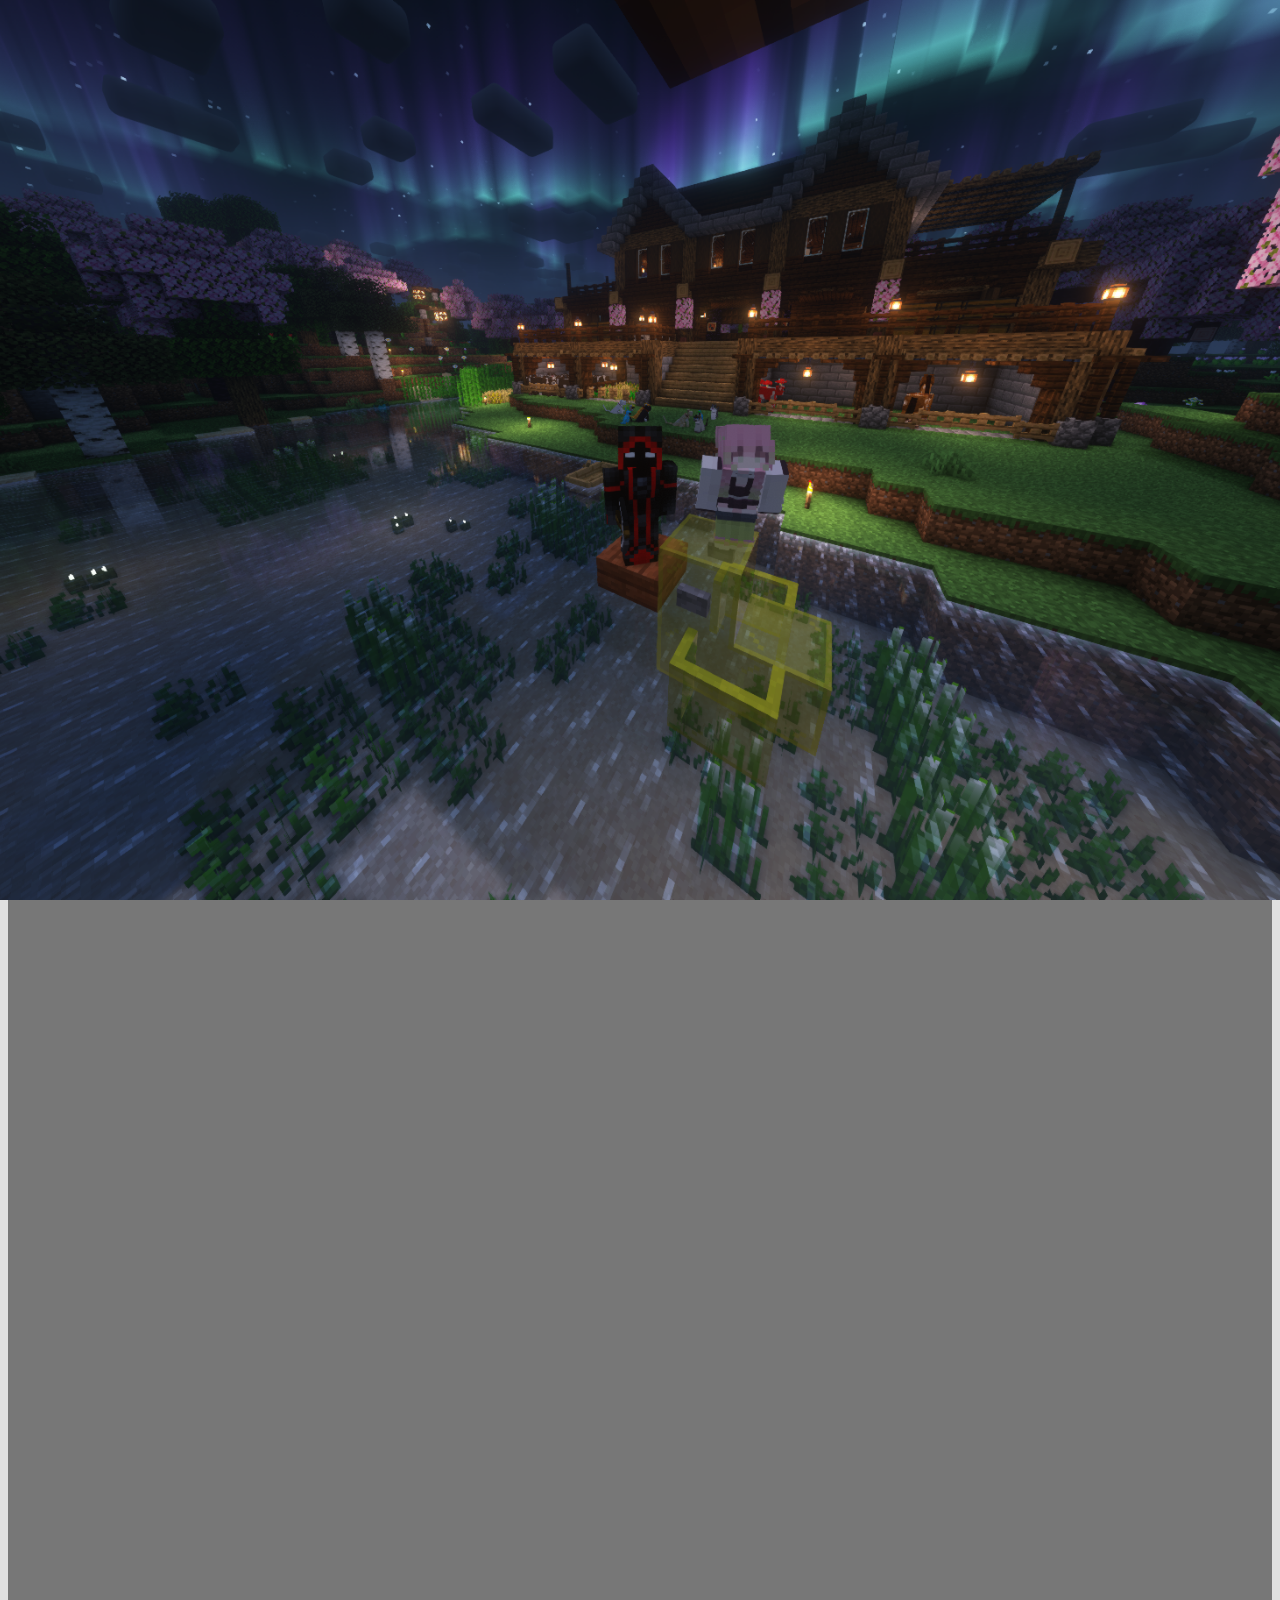
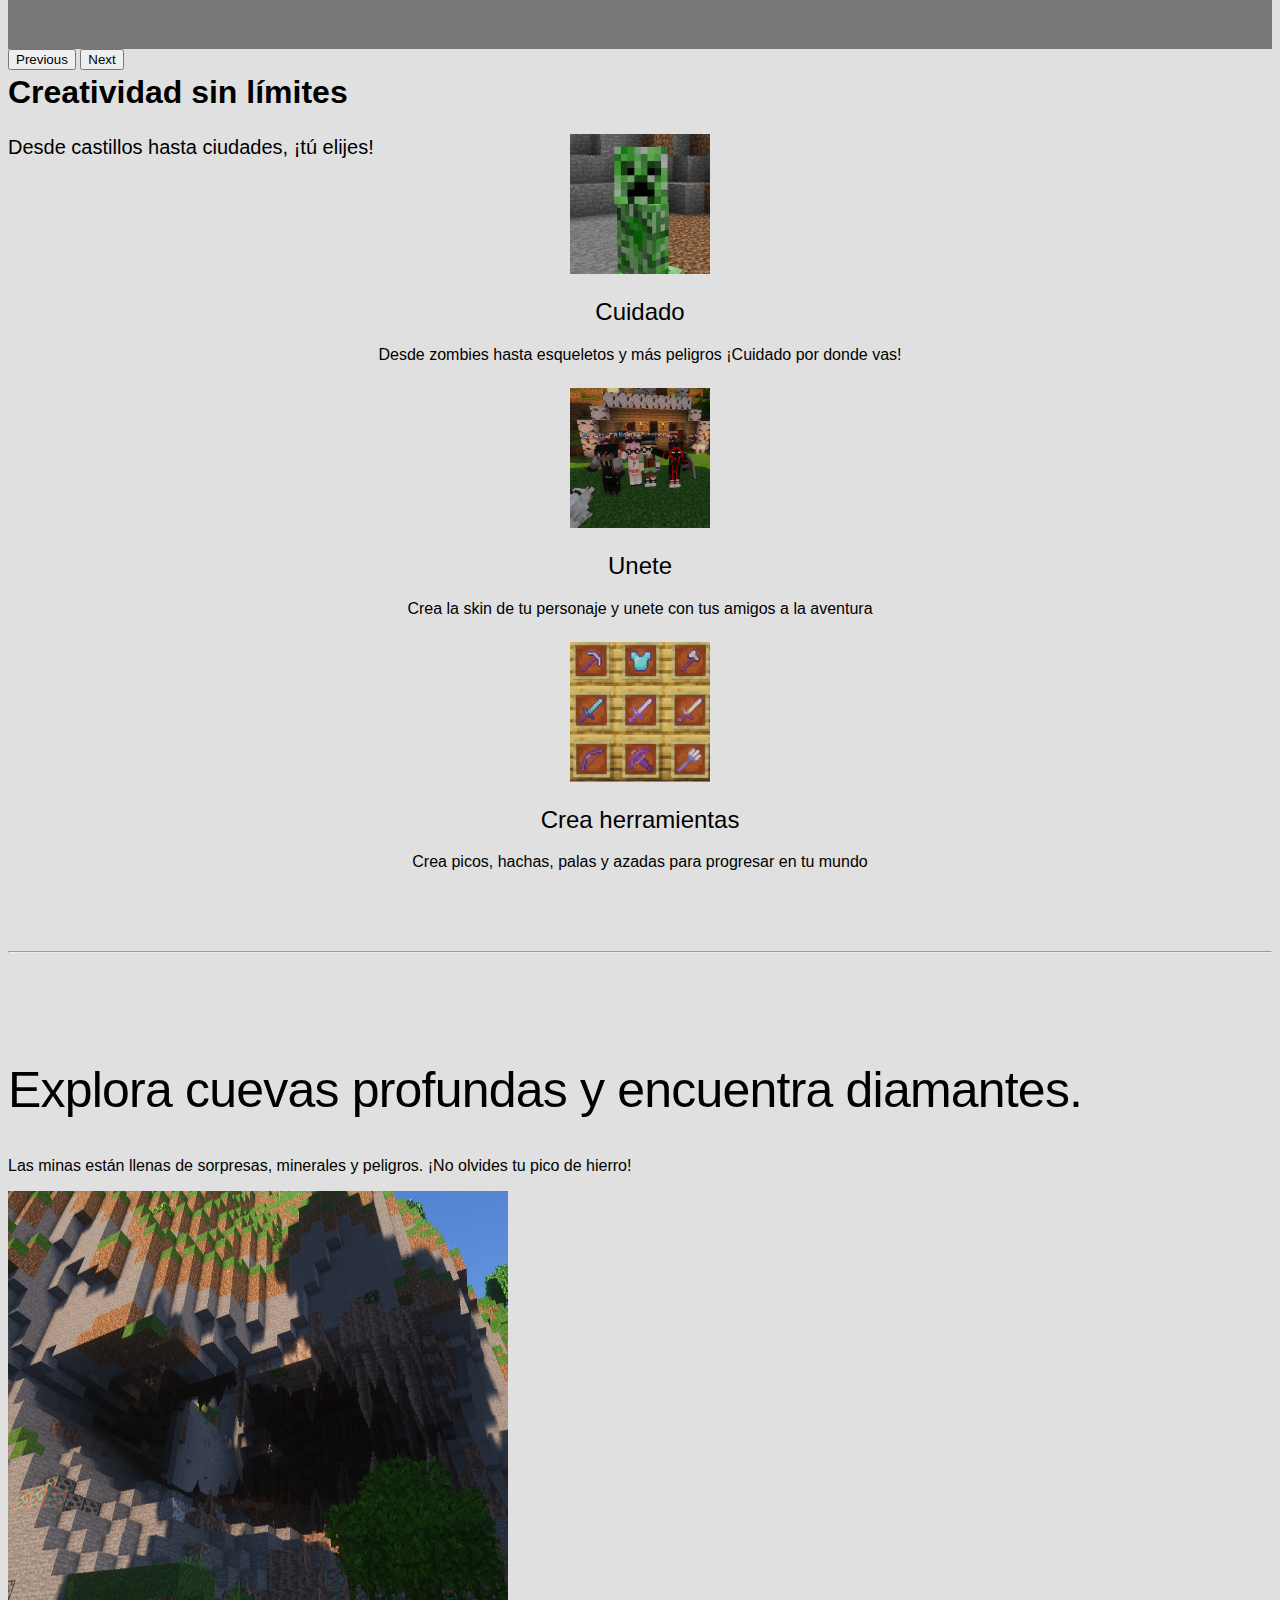
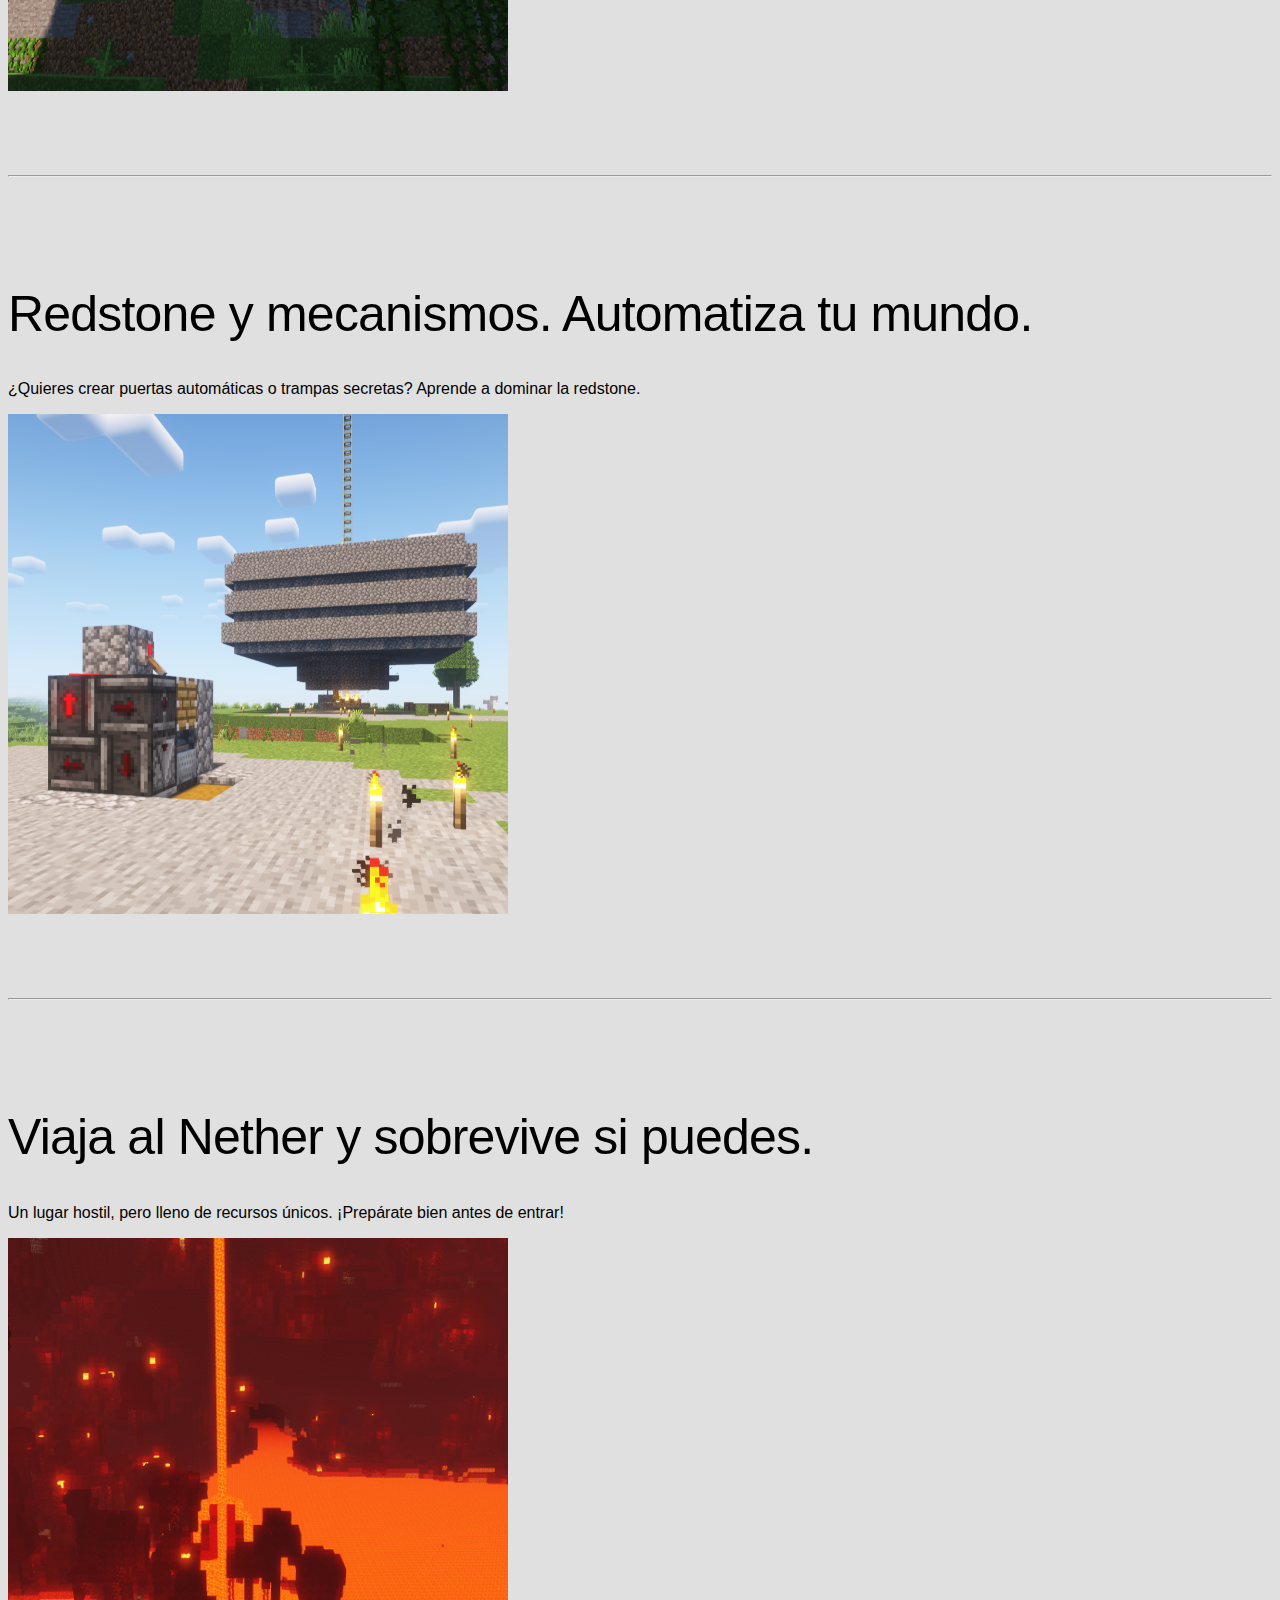
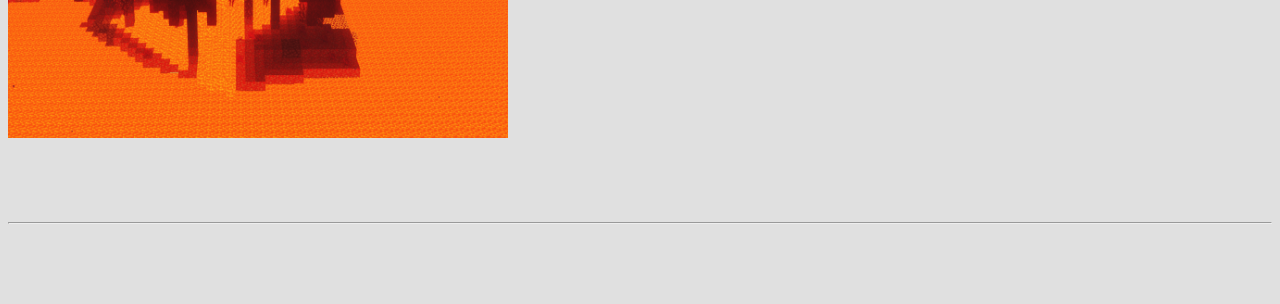
==== pagina_1/index.html @ f625c043 "first commit" ====
<!doctype html>
<html lang="en">
  <head>
    <meta charset="utf-8">
    <meta name="viewport" content="width=device-width, initial-scale=1">
    <meta name="description" content="">
    <meta name="author" content="Mark Otto, Jacob Thornton, and Bootstrap contributors">
    <meta name="generator" content="Hugo 0.84.0">
    <title>InacapLand</title>

    <link rel="canonical" href="https://getbootstrap.com/docs/5.0/examples/carousel/">
    <link href="https://cdn.jsdelivr.net/npm/bootstrap@5.0.2/dist/css/bootstrap.min.css" rel="stylesheet" integrity="sha384-EVSTQN3/azprG1Anm3QDgpJLIm9Nao0Yz1ztcQTwFspd3yD65VohhpuuCOmLASjC" crossorigin="anonymous">
    <script src="https://cdn.jsdelivr.net/npm/bootstrap@5.0.2/dist/js/bootstrap.bundle.min.js"></script>

    

    <!-- Bootstrap core CSS -->
<link href="../assets/dist/css/bootstrap.min.css" rel="stylesheet">

    <style>
      .bd-placeholder-img {
        font-size: 1.125rem;
        text-anchor: middle;
        -webkit-user-select: none;
        -moz-user-select: none;
        user-select: none;
      }

      @media (min-width: 768px) {
        .bd-placeholder-img-lg {
          font-size: 3.5rem;
        }
      }
      body {
        background-color: #e0e0e0;
        font-family: 'Arial', sans-serif;
      }

      .navbar-brand {
        font-family: 'Courier New', Courier, monospace;
      }

      footer {
        background-color: #088f08;
        color: white;
        padding: 1rem 0;
      }

      .carousel-caption h1,
      .featurette-heading {
        font-family: 'Minecraft', sans-serif;
      }
    </style>
    <link href="https://fonts.cdnfonts.com/css/minecraft-4" rel="stylesheet">
    <!-- Custom styles for this template -->
    <link href="carousel.css" rel="stylesheet">
  </head>
  <body>
    
<header>
  <nav class="navbar navbar-expand-md navbar-dark bg-success fixed-top">
    <div class="container-fluid">
      <a class="navbar-brand" >InacapLand</a>
      <button class="navbar-toggler" type="button" data-bs-toggle="collapse" data-bs-target="#navbarCollapse" aria-controls="navbarCollapse" aria-expanded="false" aria-label="Toggle navigation">
        <span class="navbar-toggler-icon"></span>
      </button>
      <div class="collapse navbar-collapse" id="navbarCollapse">
        <ul class="navbar-nav me-auto mb-2 mb-md-0">
          <li class="nav-item">
            <a class="nav-link active" aria-current="page" href="#">Pagina 2</a>
          </li>
          <li class="nav-item">
            <a class="nav-link active" aria-current="page" href="#">Pagina 2</a>
          </li>
        </ul>
      </div>
    </div>
  </nav>
</header>

<main>

  <div id="myCarousel" class="carousel slide" data-bs-ride="carousel">
    <div class="carousel-indicators">
      <button type="button" data-bs-target="#myCarousel" data-bs-slide-to="0" class="active" aria-current="true" aria-label="Slide 1"></button>
      <button type="button" data-bs-target="#myCarousel" data-bs-slide-to="1" aria-label="Slide 2"></button>
      <button type="button" data-bs-target="#myCarousel" data-bs-slide-to="2" aria-label="Slide 3"></button>
    </div>
    <div class="carousel-inner">
      <div class="carousel-item active">
        <svg class="bd-placeholder-img" width="100%" height="100%" xmlns="http://www.w3.org/2000/svg" aria-hidden="true" preserveAspectRatio="xMidYMid slice" focusable="false"><rect width="100%" height="100%" fill="#777"/></svg> <img src="../Imagenes/2025-04-15_20.24.28.png" style="width: 100%; height: 100%; object-fit: cover;">

        <div class="container">
          <div class="carousel-caption text-start">
            <h1>Mundos infinitos</h1>
            <p>Explora cuevas, aldeas y fortalezas perdidas</p>
          </div>
        </div>
      </div>
      <div class="carousel-item">
        <svg class="bd-placeholder-img" width="100%" height="100%" xmlns="http://www.w3.org/2000/svg" aria-hidden="true" preserveAspectRatio="xMidYMid slice" focusable="false"><rect width="100%" height="100%" fill="#777"/></svg> <img src="../Imagenes/2024-06-08_20.24.55.png" style="width: 100%; height: 100%; object-fit: cover;">

        <div class="container">
          <div class="carousel-caption">
            <h1>Sobrevive a la noche</h1>
            <p>Construye, protege y enfrenta criaturas oscuras</p>
          </div>
        </div>
      </div>
      <div class="carousel-item">
        <svg class="bd-placeholder-img" width="100%" height="100%" xmlns="http://www.w3.org/2000/svg" aria-hidden="true" preserveAspectRatio="xMidYMid slice" focusable="false"><rect width="100%" height="100%" fill="#777"/></svg><img src="../Imagenes/2023-10-17_20.50.04.png" style="width: 100%; height: 100%; object-fit: cover;">

        <div class="container">
          <div class="carousel-caption text-end">
            <h1>Creatividad sin límites</h1>
            <p>Desde castillos hasta ciudades, ¡tú elijes!</p>
          </div>
        </div>
      </div>
    </div>
    <button class="carousel-control-prev" type="button" data-bs-target="#myCarousel" data-bs-slide="prev">
      <span class="carousel-control-prev-icon" aria-hidden="true"></span>
      <span class="visually-hidden">Previous</span>
    </button>
    <button class="carousel-control-next" type="button" data-bs-target="#myCarousel" data-bs-slide="next">
      <span class="carousel-control-next-icon" aria-hidden="true"></span>
      <span class="visually-hidden">Next</span>
    </button>
  </div>


  <!-- Marketing messaging and featurettes
  ================================================== -->
  <!-- Wrap the rest of the page in another container to center all the content. -->

  <div class="container marketing">

    <!-- Three columns of text below the carousel -->
    <div class="row">
      <div class="col-lg-4">
        <img src="../Imagenes/image.png" alt="Nombre del juego" width="140" height="140" class="rounded-circle mb-3">
        <h2>Cuidado</h2>
        <p>Desde zombies hasta esqueletos y más peligros ¡Cuidado por donde vas!</p>
      </div><!-- /.col-lg-4 -->
      <div class="col-lg-4">
        <img src="../Imagenes/2023-07-07_02.52.03.png" alt="Nombre del juego" width="140" height="140" class="rounded-circle mb-3">

        
        <h2>Unete</h2>
        <p>Crea la skin de tu personaje y unete con tus amigos a la aventura </p>
      </div><!-- /.col-lg-4 -->
      <div class="col-lg-4">
        <img src="../Imagenes/herramientas.png" alt="Nombre del juego" width="140" height="140" class="rounded-circle mb-3">

        <h2>Crea herramientas</h2>
        <p>Crea picos, hachas, palas y azadas para progresar en tu mundo</p>
      </div><!-- /.col-lg-4 -->
    </div><!-- /.row -->


    <!-- START THE FEATURETTES -->

    <hr class="featurette-divider">

    <div class="row featurette">
      <div class="col-md-7">
        <h2 class="featurette-heading">Explora cuevas profundas y<span class="text-muted"> encuentra diamantes.</span></h2>
        <p class="lead">Las minas están llenas de sorpresas, minerales y peligros. ¡No olvides tu pico de hierro!</p>
      </div>
      <div class="col-md-5">
        <img src="../Imagenes/cueva.png" 
             alt="Exploración en cuevas" 
             class="featurette-image img-fluid mx-auto rounded" 
             width="500" height="500" style="object-fit: cover;">
      </div>
    </div>

    <hr class="featurette-divider">

    <div class="row featurette">
      <div class="col-md-7 order-md-2">
        <h2 class="featurette-heading">Redstone y mecanismos. <span class="text-muted">Automatiza tu mundo.</span></h2>
        <p class="lead">¿Quieres crear puertas automáticas o trampas secretas? Aprende a dominar la redstone.</p>
      </div>
      <div class="col-md-5">
        <img src="../Imagenes/granjas.png" 
             alt="Exploración en cuevas" 
             class="featurette-image img-fluid mx-auto rounded" 
             width="500" height="500" style="object-fit: cover;">
      </div>
    </div>

    <hr class="featurette-divider">

    <div class="row featurette">
      <div class="col-md-7">
        <h2 class="featurette-heading">Viaja al Nether <span class="text-muted">y sobrevive si puedes.</span></h2>
        <p class="lead">Un lugar hostil, pero lleno de recursos únicos. ¡Prepárate bien antes de entrar!</p>
      </div>
      <div class="col-md-5">
        <img src="../Imagenes/nether.png" 
             alt="Exploración en cuevas" 
             class="featurette-image img-fluid mx-auto rounded" 
             width="500" height="500" style="object-fit: cover;">
      </div>
    </div>

    <hr class="featurette-divider">

    <!-- /END THE FEATURETTES -->

  </div><!-- /.container -->


  

      
  </body>
</html>
---- pagina_1/carousel.css ----
/* GLOBAL STYLES
-------------------------------------------------- */
/* Padding below the footer and lighter body text */



/* CUSTOMIZE THE CAROUSEL
-------------------------------------------------- */

/* Carousel base class */
.carousel {
  margin-bottom: 4rem;
}
/* Since positioning the image, we need to help out the caption */
.carousel-caption {
  bottom: 3rem;
  z-index: 10;
}

/* Declare heights because of positioning of img element */
.carousel-item {
  height: 32rem;
}
.carousel-item > img {
  position: absolute;
  top: 0;
  left: 0;
  min-width: 100%;
  height: 32rem;
}


/* MARKETING CONTENT
-------------------------------------------------- */

/* Center align the text within the three columns below the carousel */
.marketing .col-lg-4 {
  margin-bottom: 1.5rem;
  text-align: center;
}
.marketing h2 {
  font-weight: 400;
}
/* rtl:begin:ignore */
.marketing .col-lg-4 p {
  margin-right: .75rem;
  margin-left: .75rem;
}
/* rtl:end:ignore */


/* Featurettes
------------------------- */

.featurette-divider {
  margin: 5rem 0; /* Space out the Bootstrap <hr> more */
}

/* Thin out the marketing headings */
.featurette-heading {
  font-weight: 300;
  line-height: 1;
  /* rtl:remove */
  letter-spacing: -.05rem;
}


/* RESPONSIVE CSS
-------------------------------------------------- */

@media (min-width: 40em) {
  /* Bump up size of carousel content */
  .carousel-caption p {
    margin-bottom: 1.25rem;
    font-size: 1.25rem;
    line-height: 1.4;
  }

  .featurette-heading {
    font-size: 50px;
  }
}

@media (min-width: 62em) {
  .featurette-heading {
    margin-top: 7rem;
  }
}
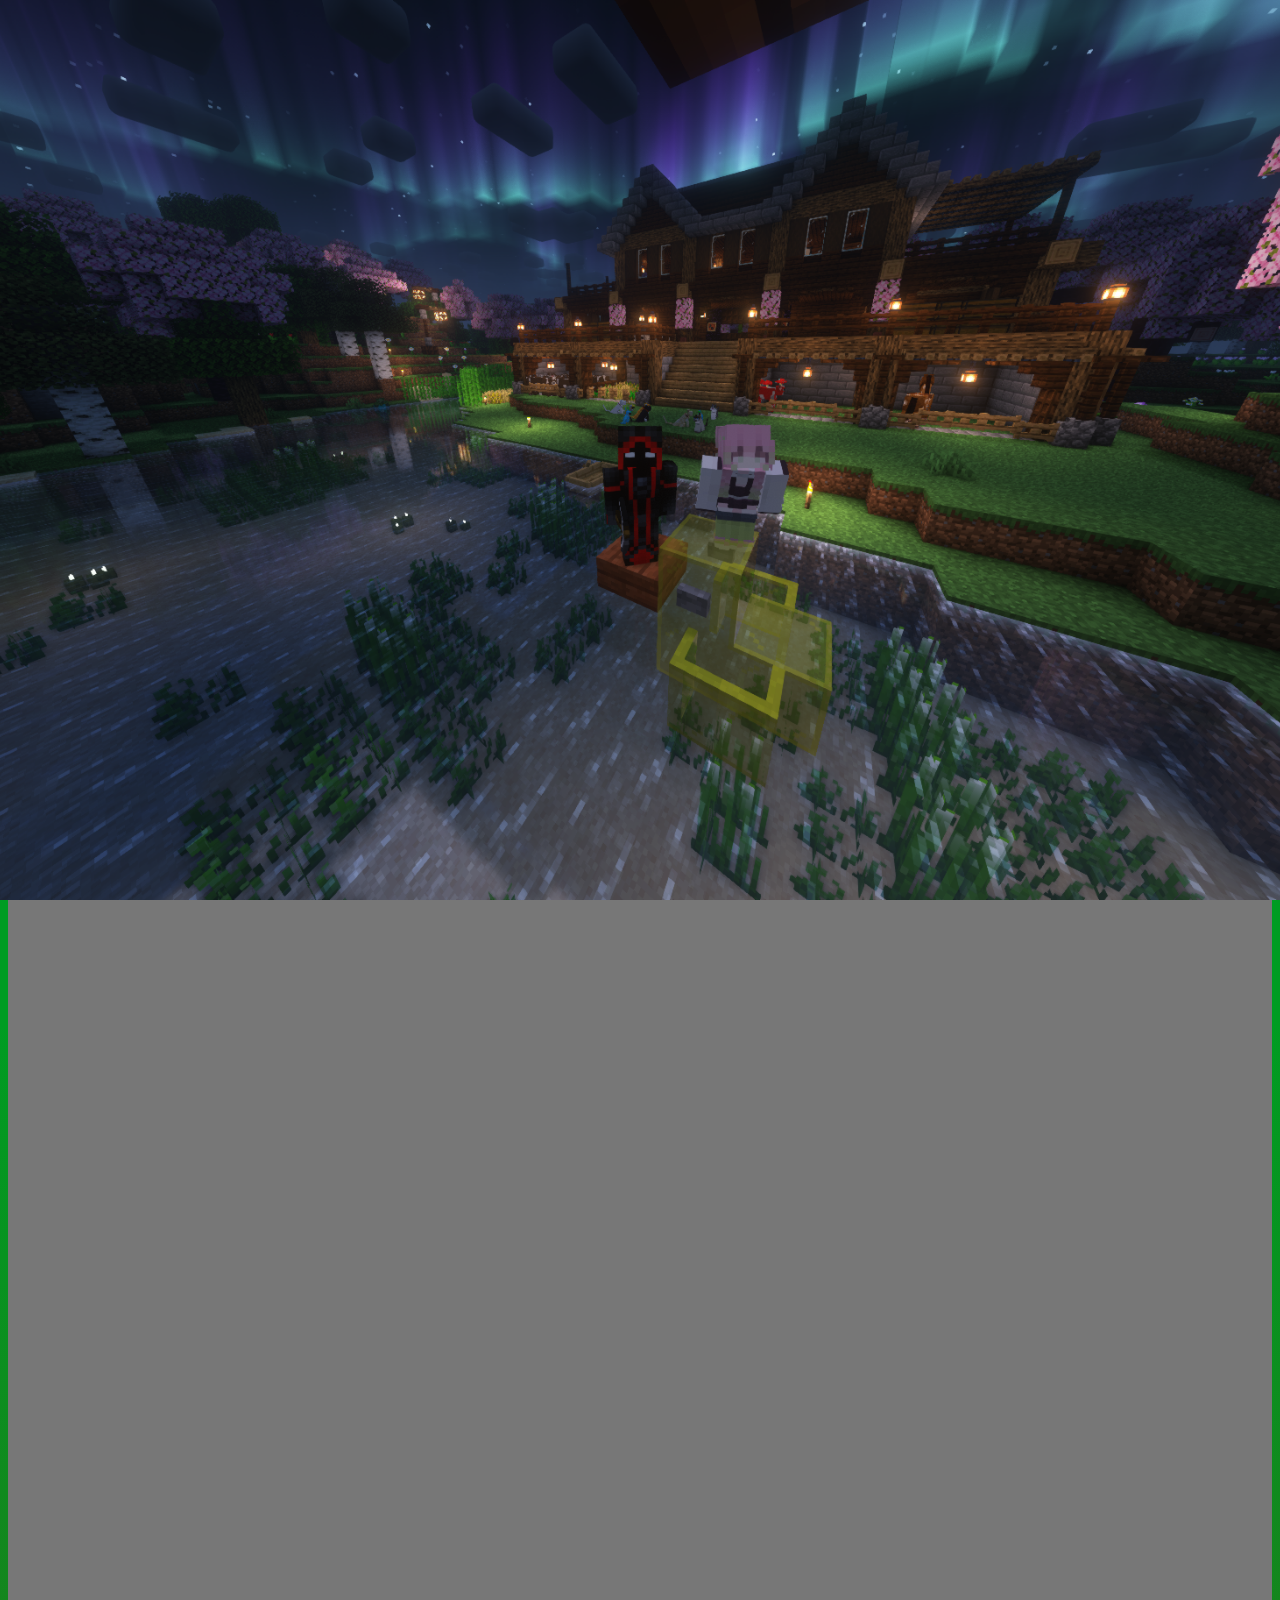
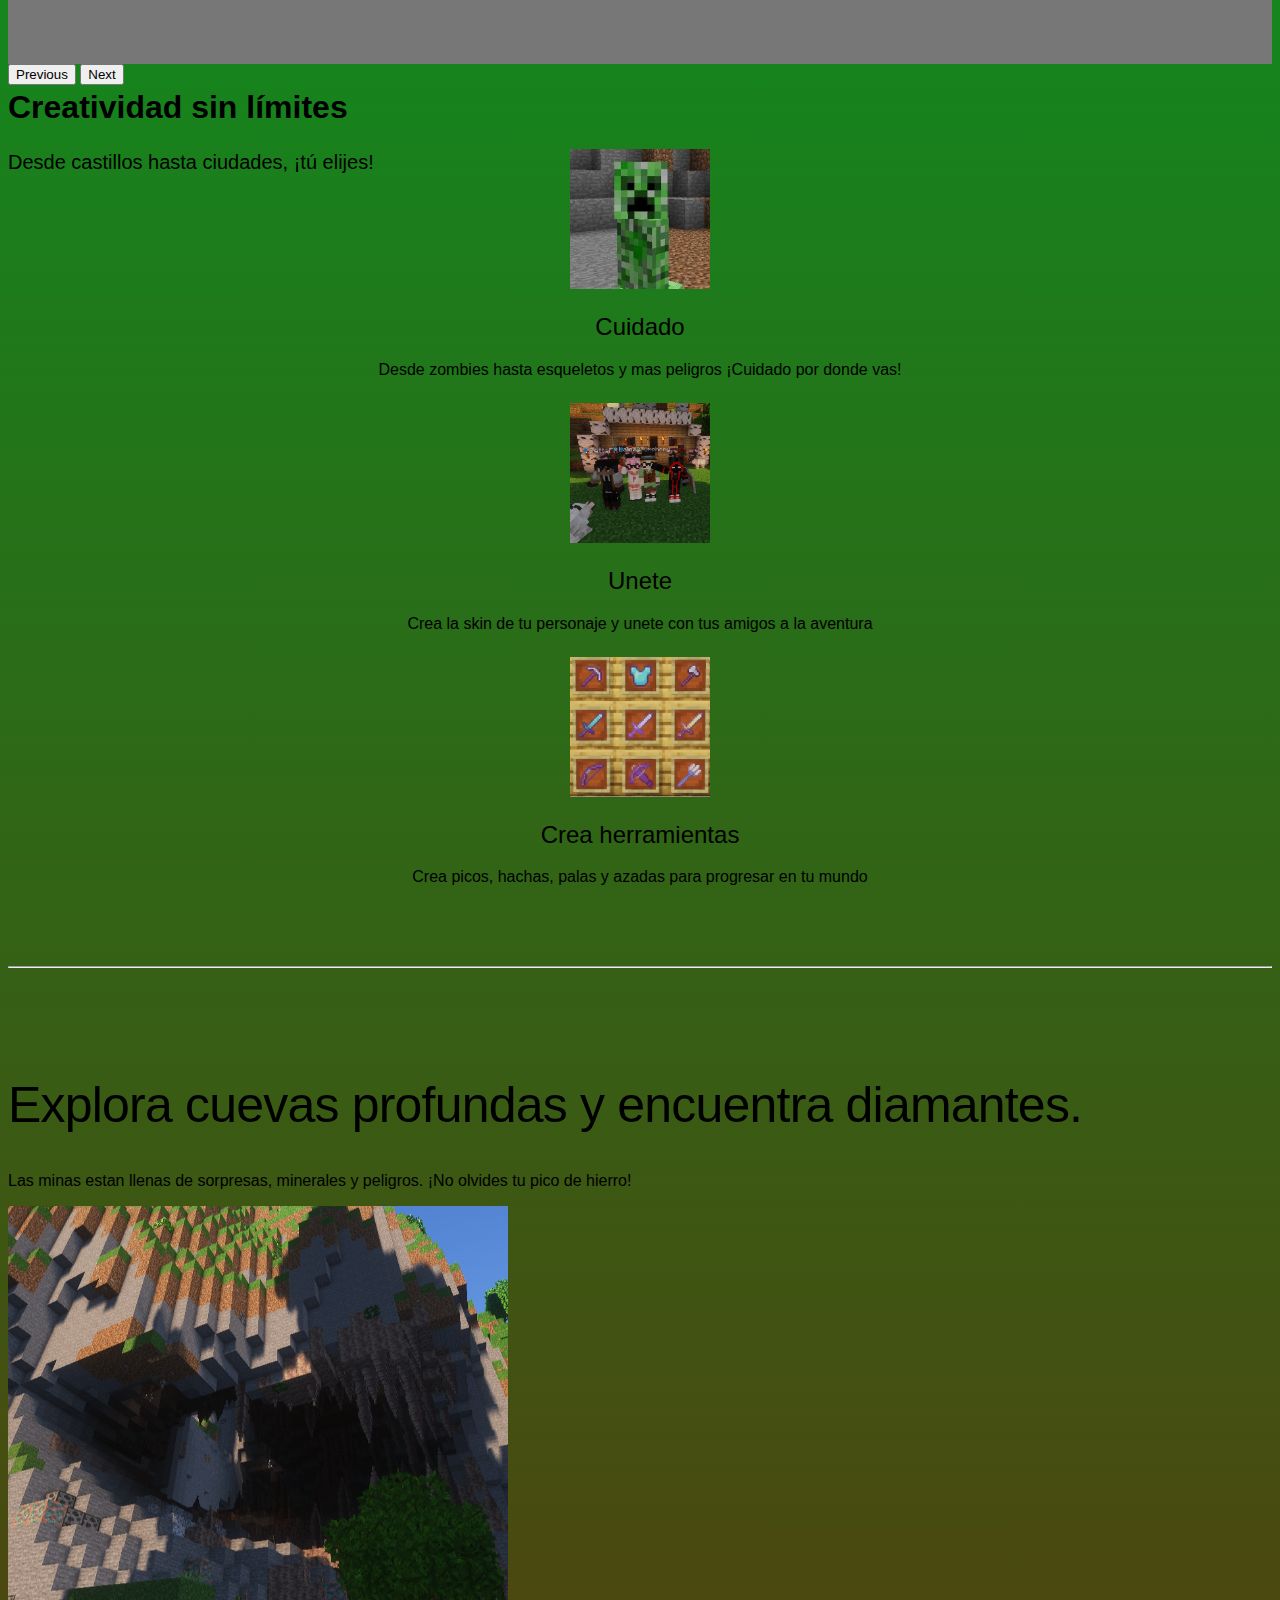
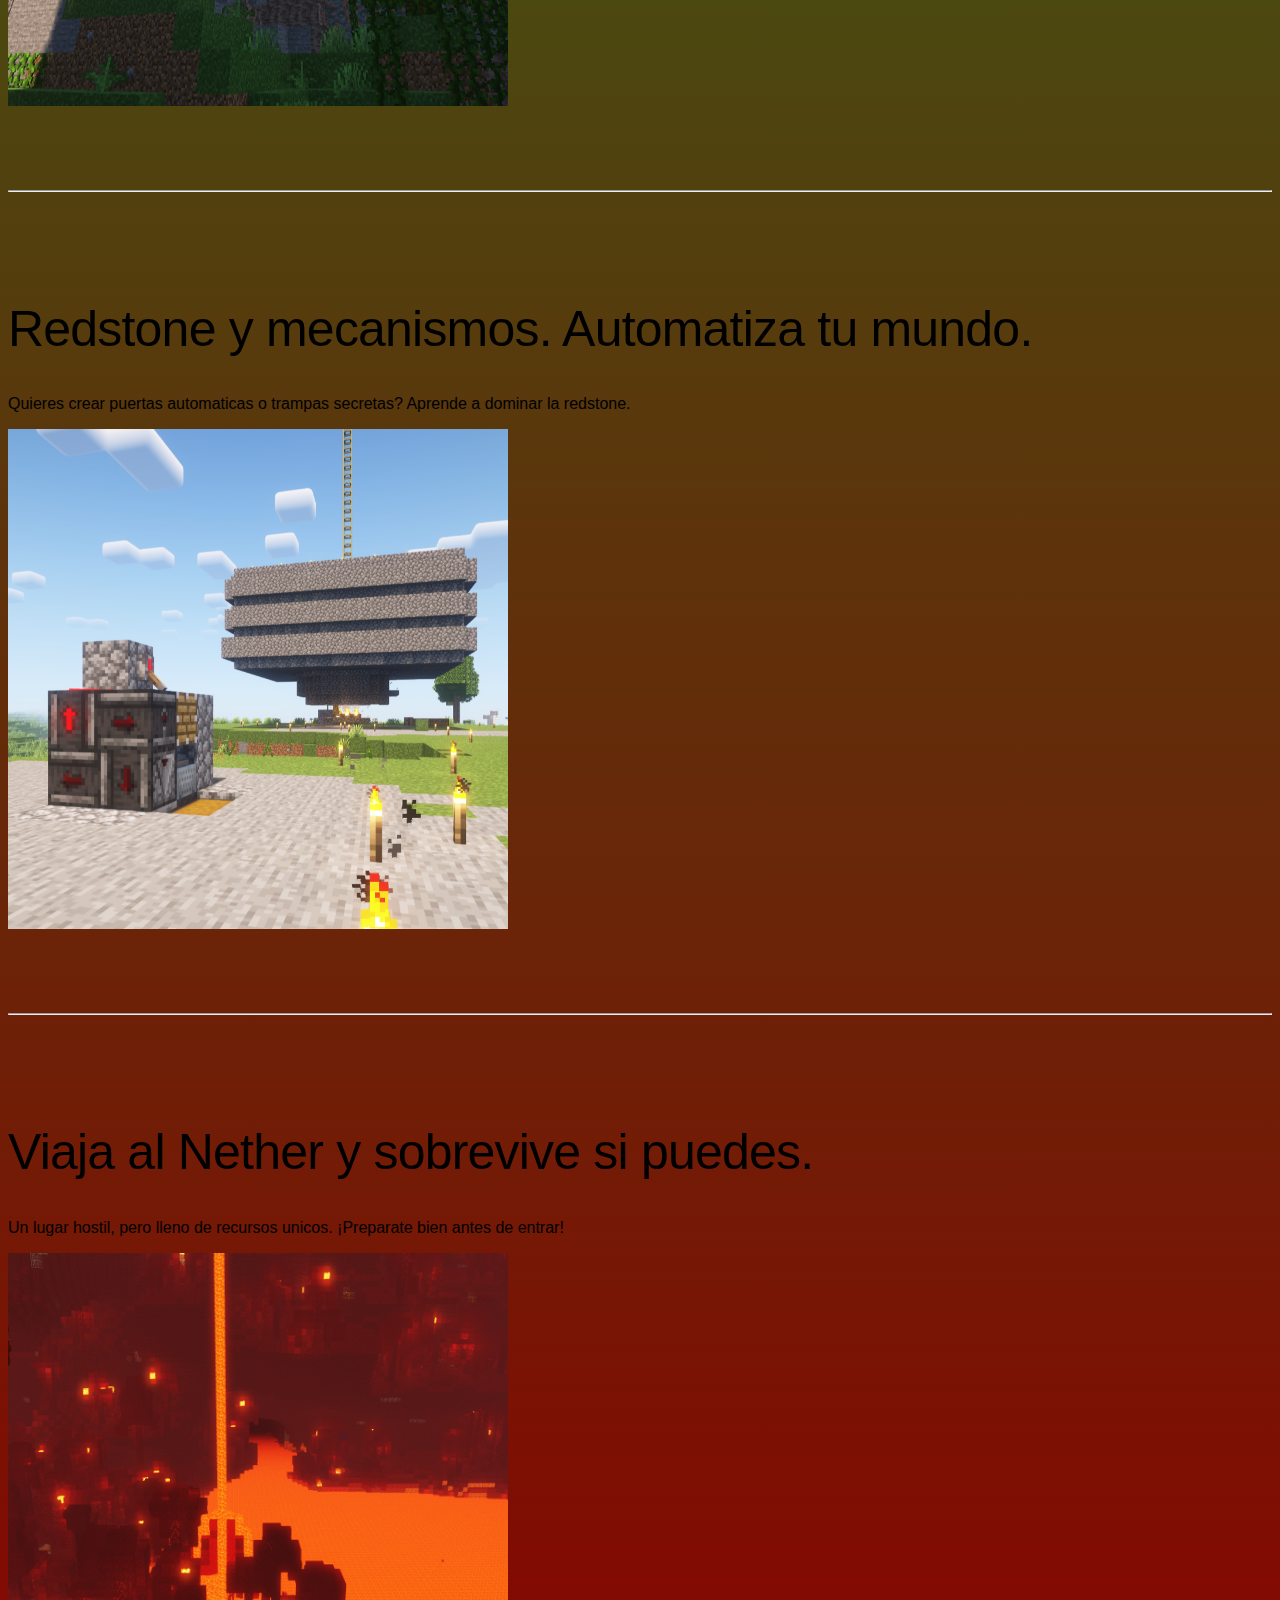
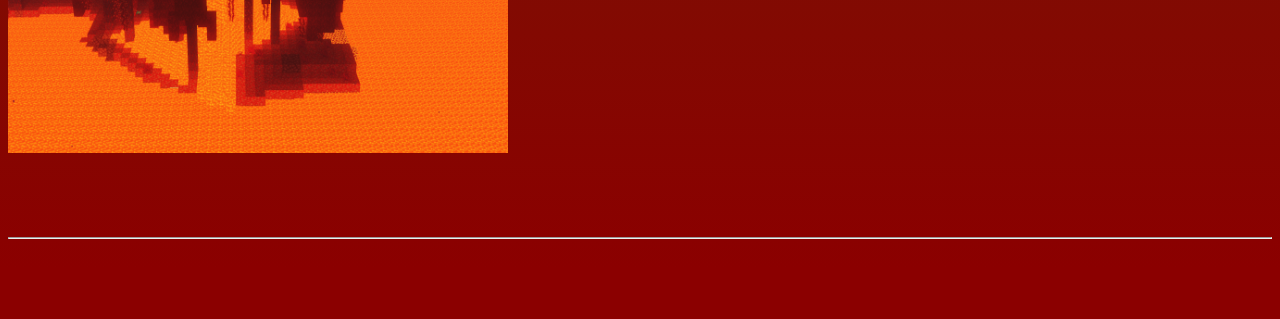
==== commit 75f311d0: "se agrego icono y estilos en el css para difuminado" ====
--- a/pagina_1/index.html
+++ b/pagina_1/index.html
@@ -6,7 +6,8 @@
     <meta name="description" content="">
     <meta name="author" content="Mark Otto, Jacob Thornton, and Bootstrap contributors">
     <meta name="generator" content="Hugo 0.84.0">
-    <title>InacapLand</title>
+    <title >InacapLand </title>
+    <link rel="icon" type="image/png" href="../Imagenes/images.png">
 
     <link rel="canonical" href="https://getbootstrap.com/docs/5.0/examples/carousel/">
     <link href="https://cdn.jsdelivr.net/npm/bootstrap@5.0.2/dist/css/bootstrap.min.css" rel="stylesheet" integrity="sha384-EVSTQN3/azprG1Anm3QDgpJLIm9Nao0Yz1ztcQTwFspd3yD65VohhpuuCOmLASjC" crossorigin="anonymous">
@@ -40,16 +41,14 @@
         font-family: 'Courier New', Courier, monospace;
       }
 
-      footer {
-        background-color: #088f08;
-        color: white;
-        padding: 1rem 0;
-      }
-
       .carousel-caption h1,
       .featurette-heading {
         font-family: 'Minecraft', sans-serif;
       }
+
+      .bg-gradient-rojo {
+        background: linear-gradient(to top, #009c22, #009c22); /* rojo oscuro abajo a rojo claro arriba */
+      } 
     </style>
     <link href="https://fonts.cdnfonts.com/css/minecraft-4" rel="stylesheet">
     <!-- Custom styles for this template -->
@@ -58,9 +57,12 @@
   <body>
     
 <header>
-  <nav class="navbar navbar-expand-md navbar-dark bg-success fixed-top">
-    <div class="container-fluid">
-      <a class="navbar-brand" >InacapLand</a>
+  <nav class="navbar navbar-expand-md navbar-dark fixed-top bg-gradient-rojo">
+    <div class="container-fluid minecraft-font">
+      <a class="navbar-brand d-flex align-items-center minecraft-font">
+        <img src="../Imagenes/images.png" alt="Logo" width="30" height="30" class="me-2">
+        <span class="titulo-inacap">InacapLand</span>
+      </a>
       <button class="navbar-toggler" type="button" data-bs-toggle="collapse" data-bs-target="#navbarCollapse" aria-controls="navbarCollapse" aria-expanded="false" aria-label="Toggle navigation">
         <span class="navbar-toggler-icon"></span>
       </button>
@@ -81,7 +83,7 @@
 <main>
 
   <div id="myCarousel" class="carousel slide" data-bs-ride="carousel">
-    <div class="carousel-indicators">
+    <div class="carousel-indicators ">
       <button type="button" data-bs-target="#myCarousel" data-bs-slide-to="0" class="active" aria-current="true" aria-label="Slide 1"></button>
       <button type="button" data-bs-target="#myCarousel" data-bs-slide-to="1" aria-label="Slide 2"></button>
       <button type="button" data-bs-target="#myCarousel" data-bs-slide-to="2" aria-label="Slide 3"></button>
@@ -91,7 +93,7 @@
         <svg class="bd-placeholder-img" width="100%" height="100%" xmlns="http://www.w3.org/2000/svg" aria-hidden="true" preserveAspectRatio="xMidYMid slice" focusable="false"><rect width="100%" height="100%" fill="#777"/></svg> <img src="../Imagenes/2025-04-15_20.24.28.png" style="width: 100%; height: 100%; object-fit: cover;">
 
         <div class="container">
-          <div class="carousel-caption text-start">
+          <div class="carousel-caption minecraft-font">
             <h1>Mundos infinitos</h1>
             <p>Explora cuevas, aldeas y fortalezas perdidas</p>
           </div>
@@ -101,7 +103,7 @@
         <svg class="bd-placeholder-img" width="100%" height="100%" xmlns="http://www.w3.org/2000/svg" aria-hidden="true" preserveAspectRatio="xMidYMid slice" focusable="false"><rect width="100%" height="100%" fill="#777"/></svg> <img src="../Imagenes/2024-06-08_20.24.55.png" style="width: 100%; height: 100%; object-fit: cover;">
 
         <div class="container">
-          <div class="carousel-caption">
+          <div class="carousel-caption minecraft-font">
             <h1>Sobrevive a la noche</h1>
             <p>Construye, protege y enfrenta criaturas oscuras</p>
           </div>
@@ -111,7 +113,7 @@
         <svg class="bd-placeholder-img" width="100%" height="100%" xmlns="http://www.w3.org/2000/svg" aria-hidden="true" preserveAspectRatio="xMidYMid slice" focusable="false"><rect width="100%" height="100%" fill="#777"/></svg><img src="../Imagenes/2023-10-17_20.50.04.png" style="width: 100%; height: 100%; object-fit: cover;">
 
         <div class="container">
-          <div class="carousel-caption text-end">
+          <div class="carousel-caption minecraft-font">
             <h1>Creatividad sin límites</h1>
             <p>Desde castillos hasta ciudades, ¡tú elijes!</p>
           </div>
@@ -133,14 +135,14 @@
   ================================================== -->
   <!-- Wrap the rest of the page in another container to center all the content. -->
 
-  <div class="container marketing">
+  <div class="container marketing minecraft-font">
 
     <!-- Three columns of text below the carousel -->
     <div class="row">
       <div class="col-lg-4">
         <img src="../Imagenes/image.png" alt="Nombre del juego" width="140" height="140" class="rounded-circle mb-3">
         <h2>Cuidado</h2>
-        <p>Desde zombies hasta esqueletos y más peligros ¡Cuidado por donde vas!</p>
+        <p>Desde zombies hasta esqueletos y mas peligros ¡Cuidado por donde vas!</p>
       </div><!-- /.col-lg-4 -->
       <div class="col-lg-4">
         <img src="../Imagenes/2023-07-07_02.52.03.png" alt="Nombre del juego" width="140" height="140" class="rounded-circle mb-3">
@@ -165,7 +167,7 @@
     <div class="row featurette">
       <div class="col-md-7">
         <h2 class="featurette-heading">Explora cuevas profundas y<span class="text-muted"> encuentra diamantes.</span></h2>
-        <p class="lead">Las minas están llenas de sorpresas, minerales y peligros. ¡No olvides tu pico de hierro!</p>
+        <p class="lead">Las minas estan llenas de sorpresas, minerales y peligros. ¡No olvides tu pico de hierro!</p>
       </div>
       <div class="col-md-5">
         <img src="../Imagenes/cueva.png" 
@@ -180,7 +182,7 @@
     <div class="row featurette">
       <div class="col-md-7 order-md-2">
         <h2 class="featurette-heading">Redstone y mecanismos. <span class="text-muted">Automatiza tu mundo.</span></h2>
-        <p class="lead">¿Quieres crear puertas automáticas o trampas secretas? Aprende a dominar la redstone.</p>
+        <p class="lead">Quieres crear puertas automaticas o trampas secretas? Aprende a dominar la redstone.</p>
       </div>
       <div class="col-md-5">
         <img src="../Imagenes/granjas.png" 
@@ -195,7 +197,7 @@
     <div class="row featurette">
       <div class="col-md-7">
         <h2 class="featurette-heading">Viaja al Nether <span class="text-muted">y sobrevive si puedes.</span></h2>
-        <p class="lead">Un lugar hostil, pero lleno de recursos únicos. ¡Prepárate bien antes de entrar!</p>
+        <p class="lead">Un lugar hostil, pero lleno de recursos unicos. ¡Preparate bien antes de entrar!</p>
       </div>
       <div class="col-md-5">
         <img src="../Imagenes/nether.png" 
--- a/pagina_1/carousel.css
+++ b/pagina_1/carousel.css
@@ -87,3 +87,18 @@
   }
 }
 
+.carousel-caption h1,
+.featurette-heading {
+  font-family: 'Minecraft', sans-serif;
+}
+
+.minecraft-font {
+  font-family: 'Minecraft', sans-serif;
+}
+
+body {
+  background: linear-gradient(to top, 
+  #8B0000 1%,  /* rojo oscuro comienza en el 30% del alto */
+  #009c22 80%  /* rojo claro en la parte superior */
+);
+}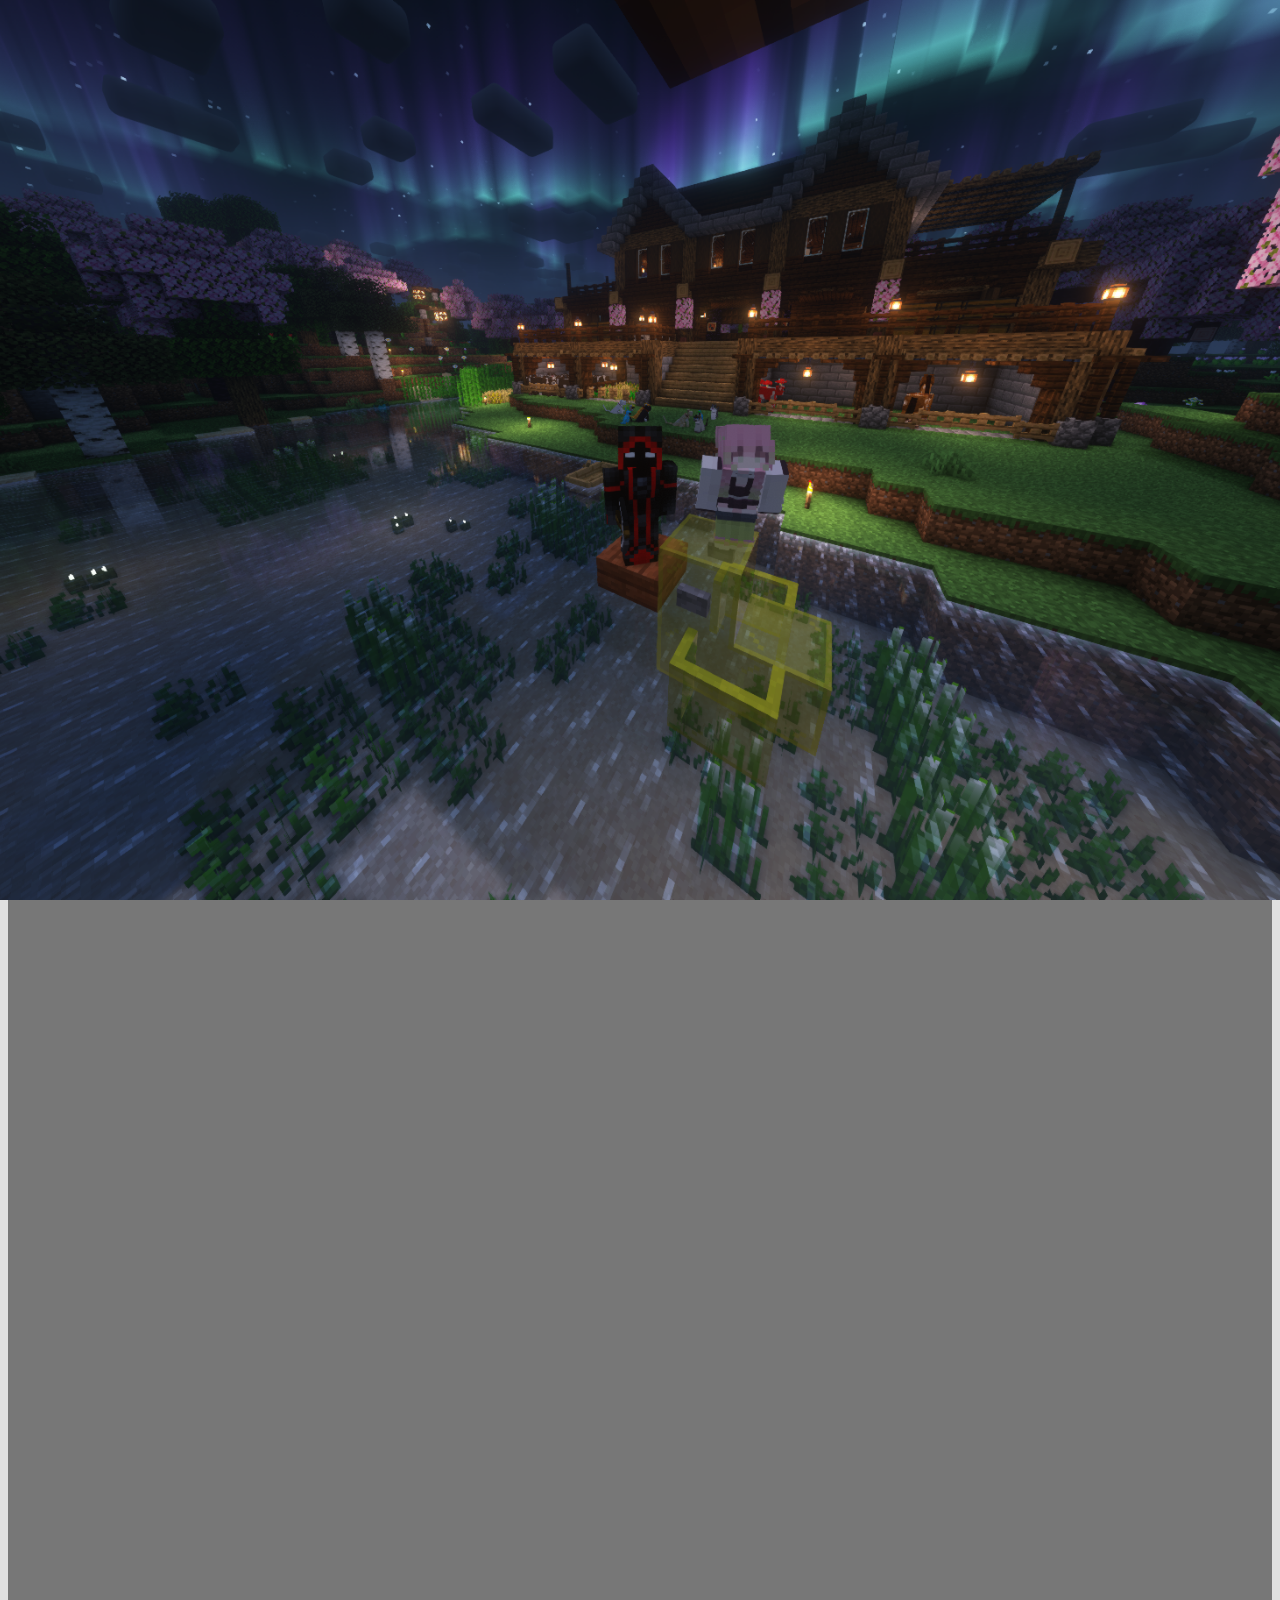
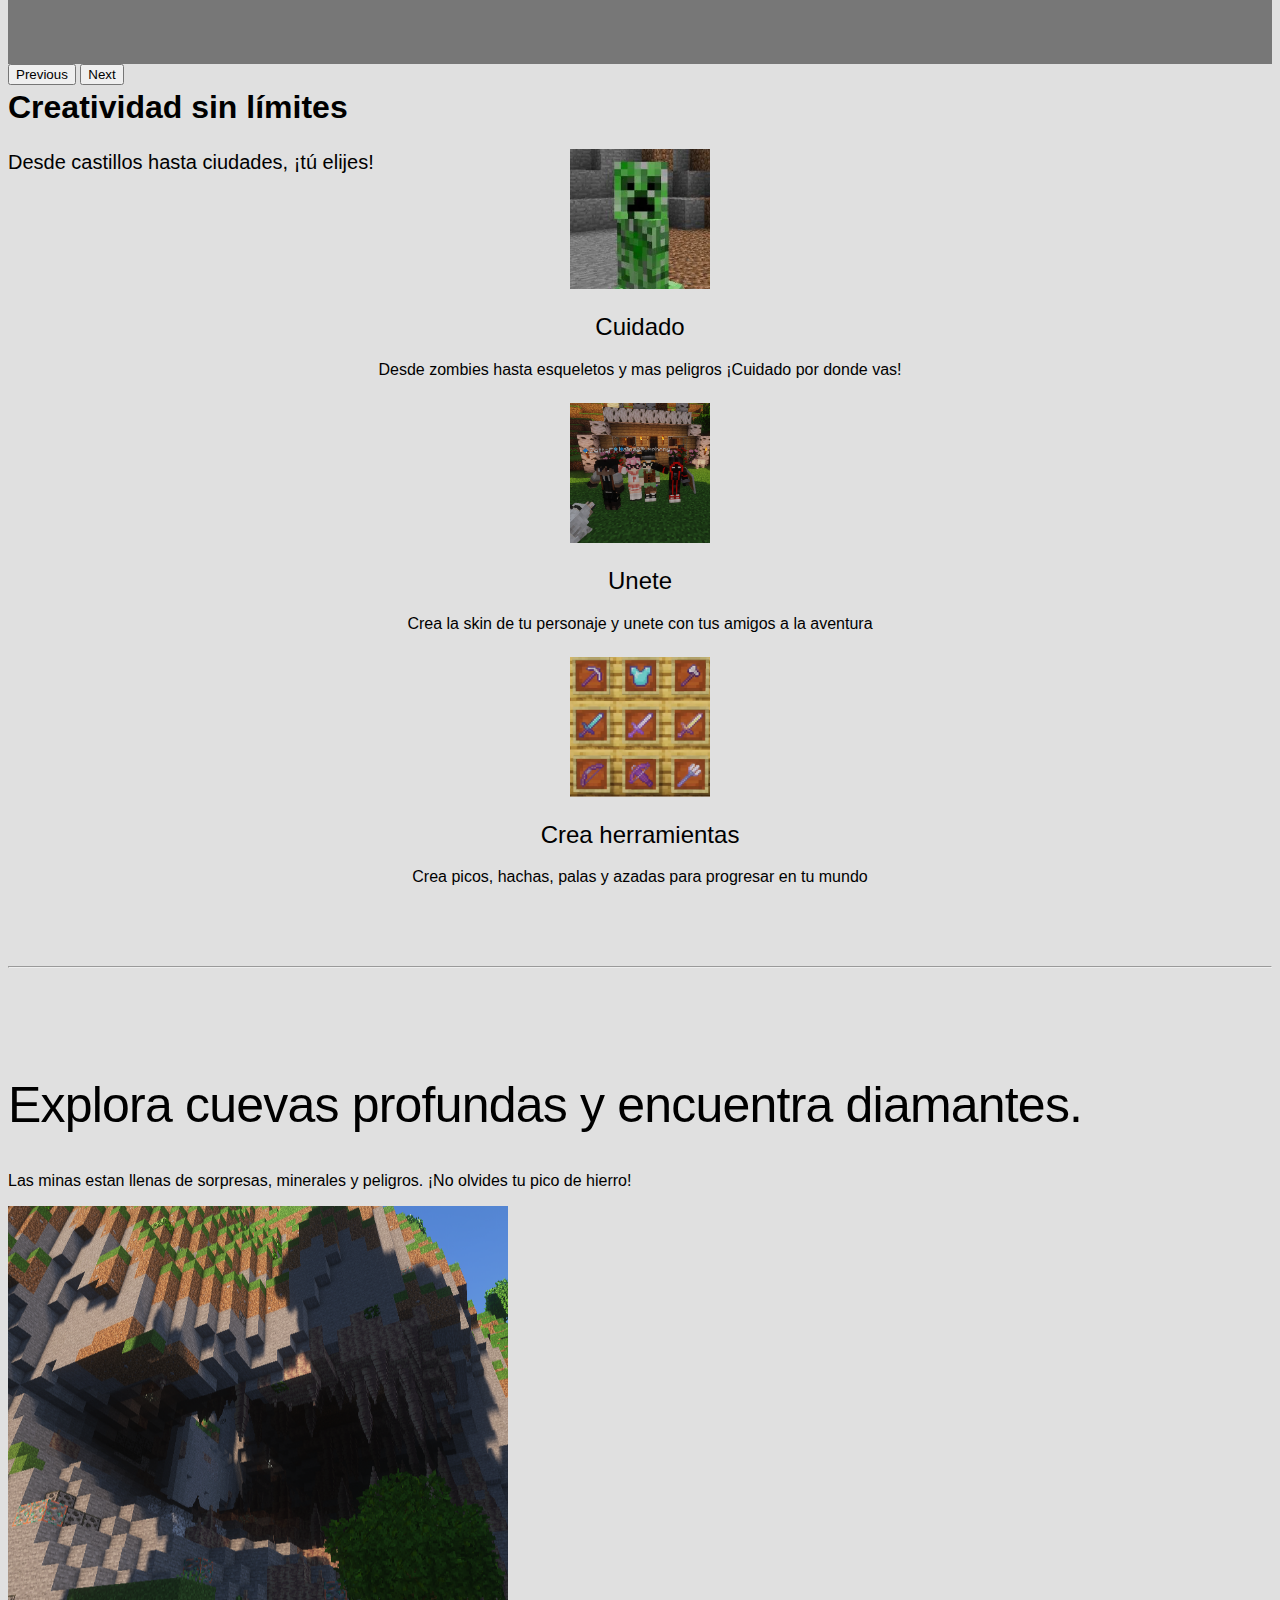
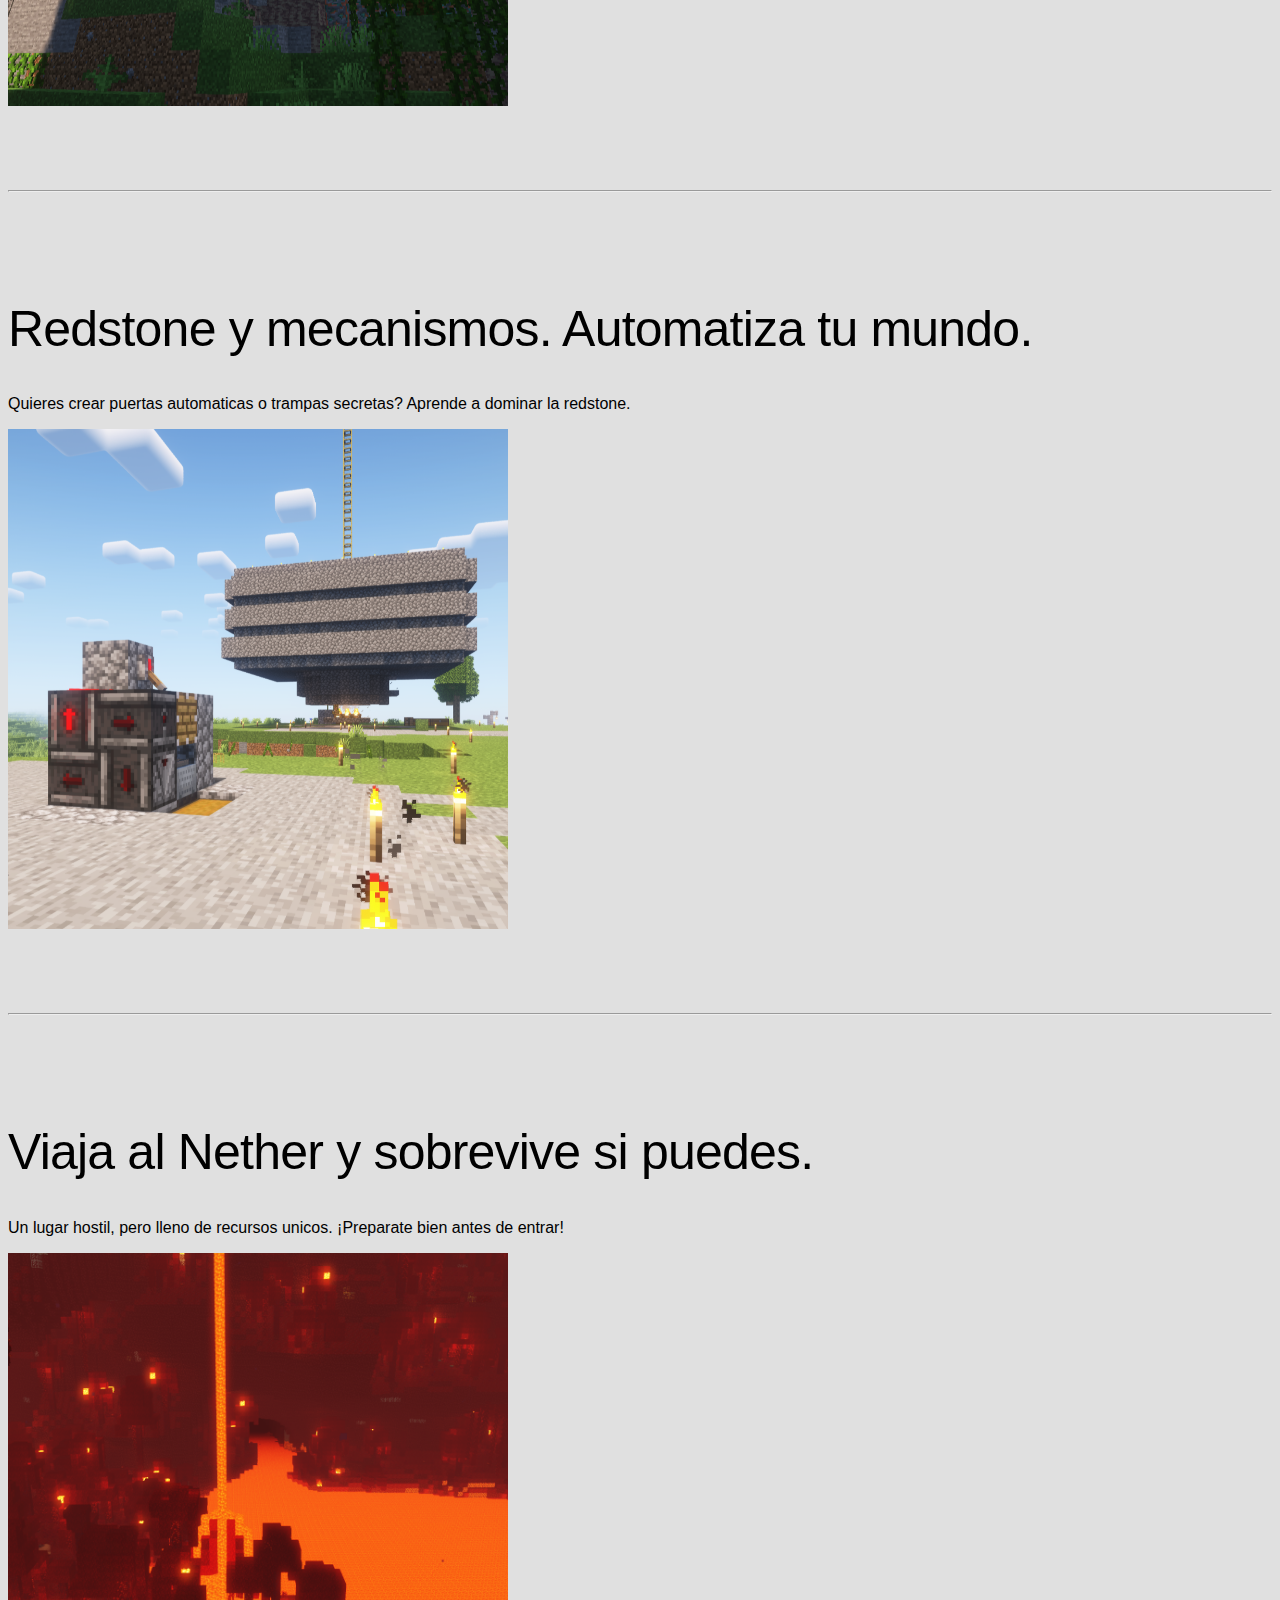
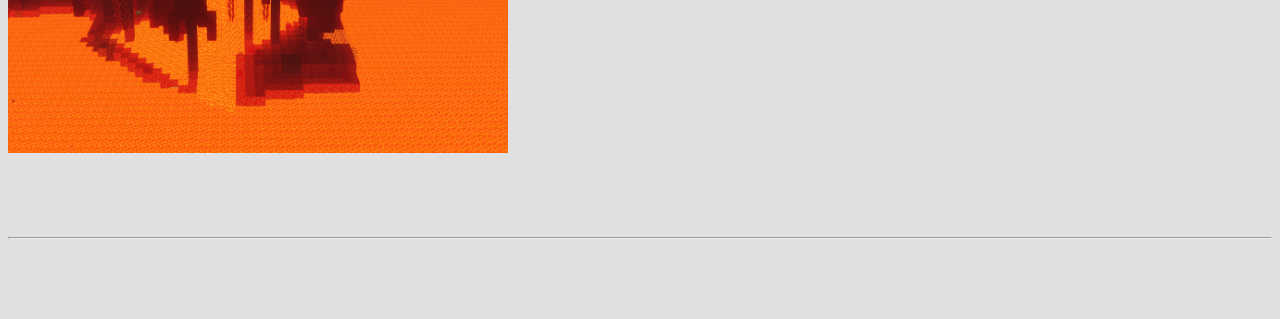
==== commit 13a540bf: "pagina 2 completa" ====
--- a/pagina_1/index.html
+++ b/pagina_1/index.html
@@ -69,10 +69,10 @@
       <div class="collapse navbar-collapse" id="navbarCollapse">
         <ul class="navbar-nav me-auto mb-2 mb-md-0">
           <li class="nav-item">
-            <a class="nav-link active" aria-current="page" href="#">Pagina 2</a>
+            <a class="nav-link active" aria-current="page" href="../pagina_2/index.html">Pagina 2</a>
           </li>
           <li class="nav-item">
-            <a class="nav-link active" aria-current="page" href="#">Pagina 2</a>
+            <a class="nav-link active" aria-current="page" href="#">Pagina 3</a>
           </li>
         </ul>
       </div>
--- a/pagina_1/carousel.css
+++ b/pagina_1/carousel.css
@@ -98,7 +98,7 @@
 
 body {
   background: linear-gradient(to top, 
-  #8B0000 1%,  /* rojo oscuro comienza en el 30% del alto */
-  #009c22 80%  /* rojo claro en la parte superior */
+  #8B0000 7%
+  #ffffff 80%
 );
 }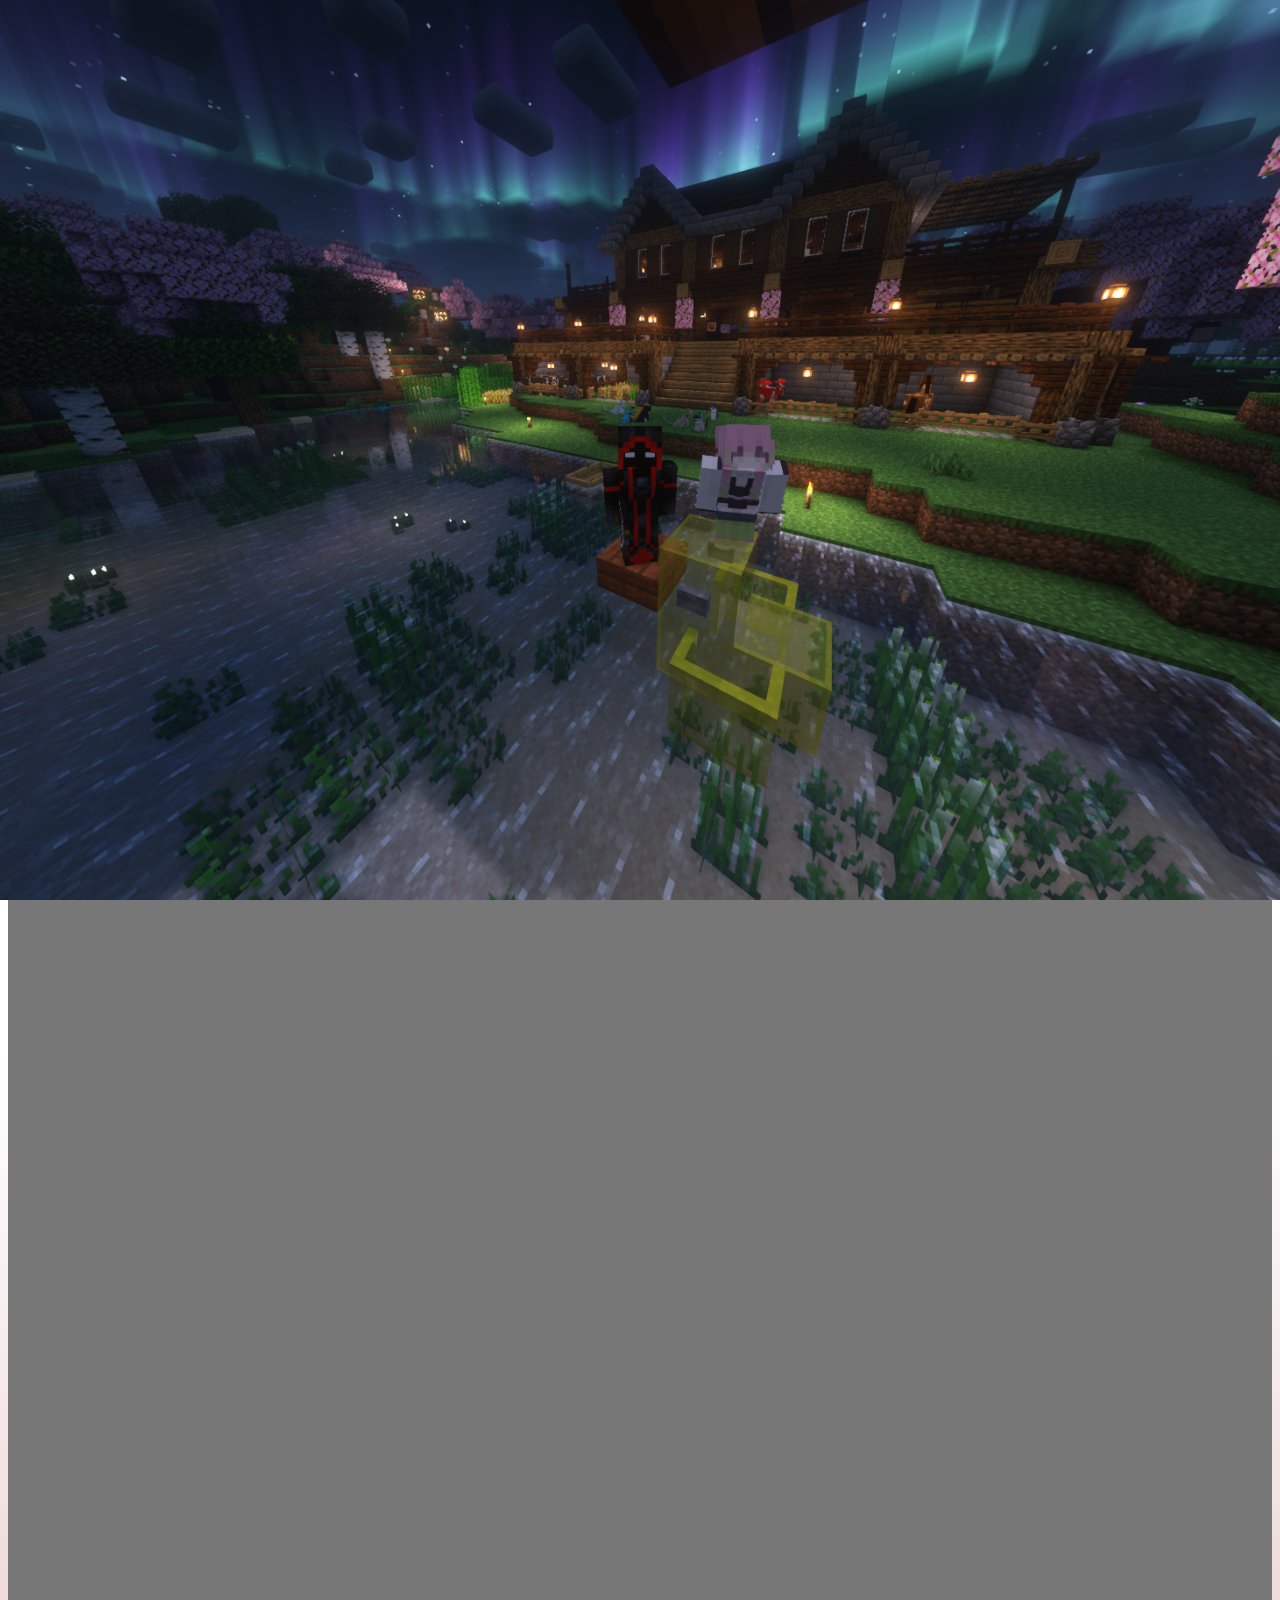
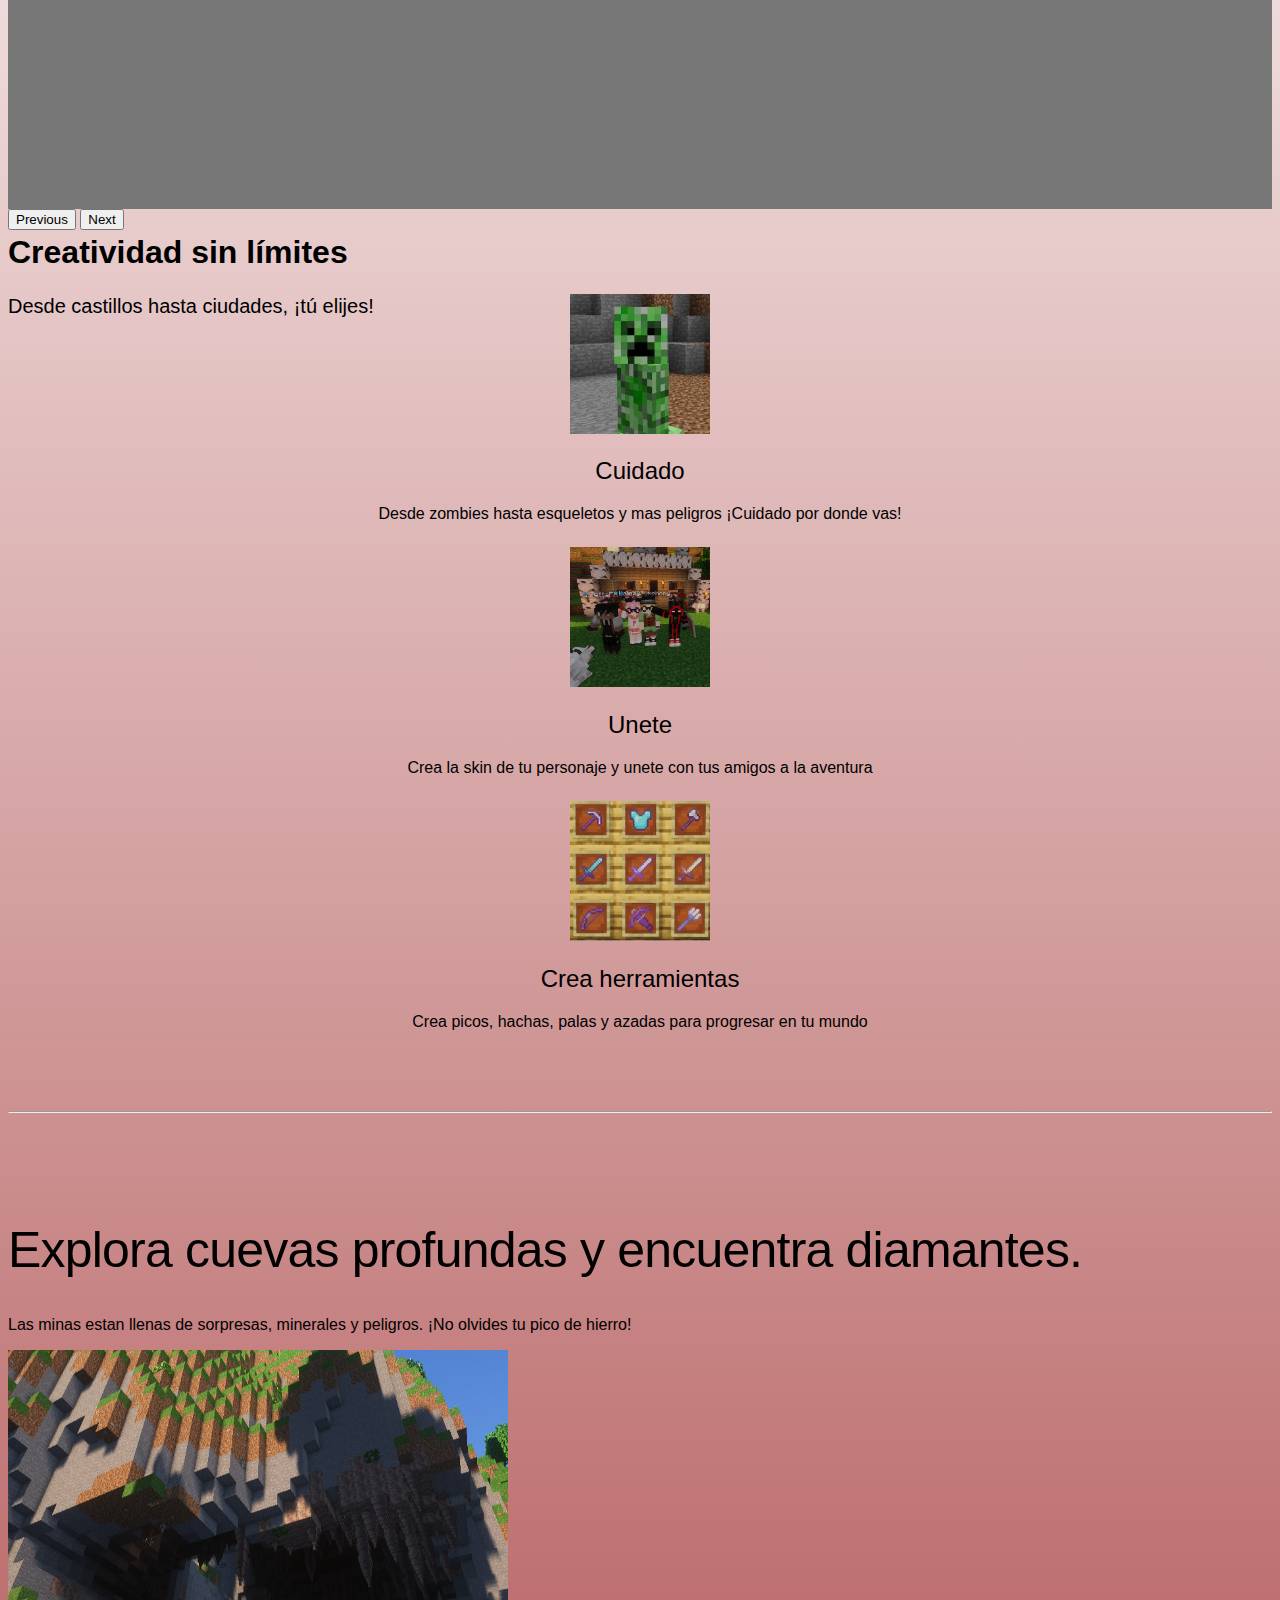
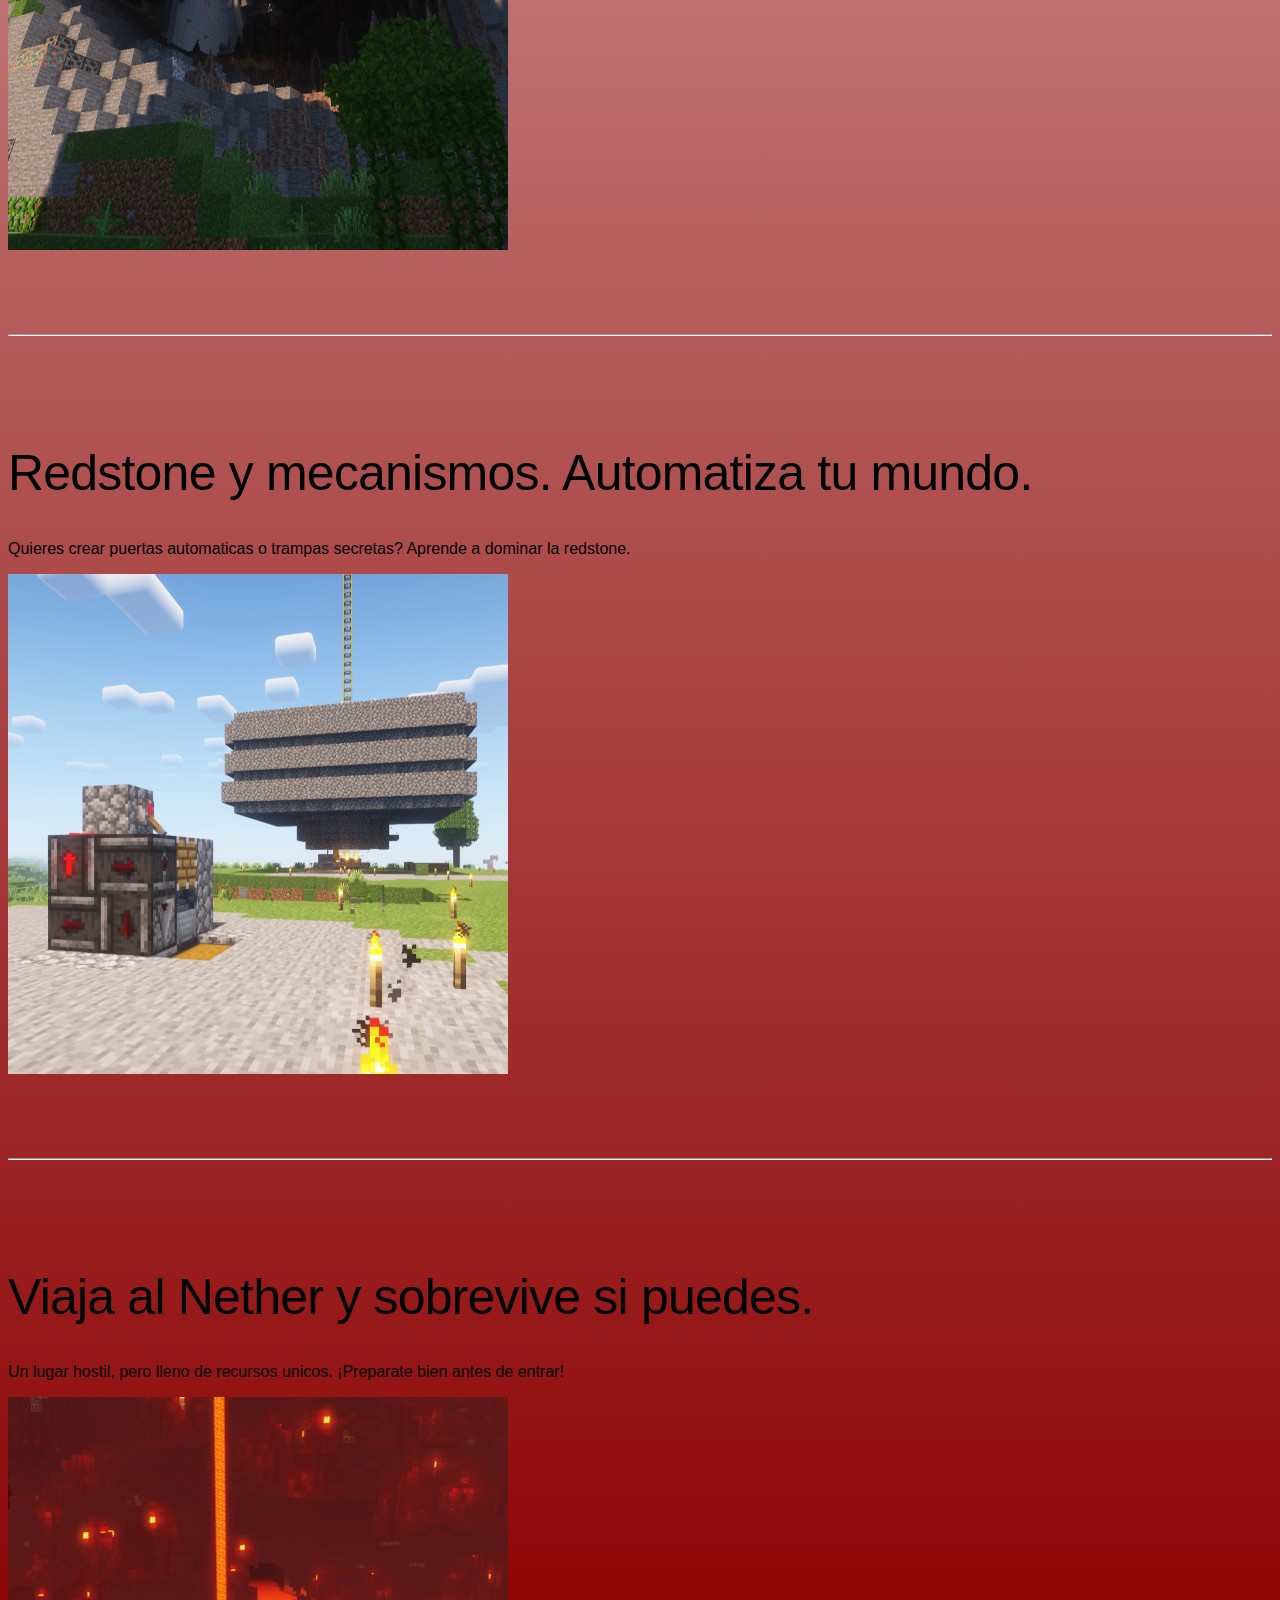
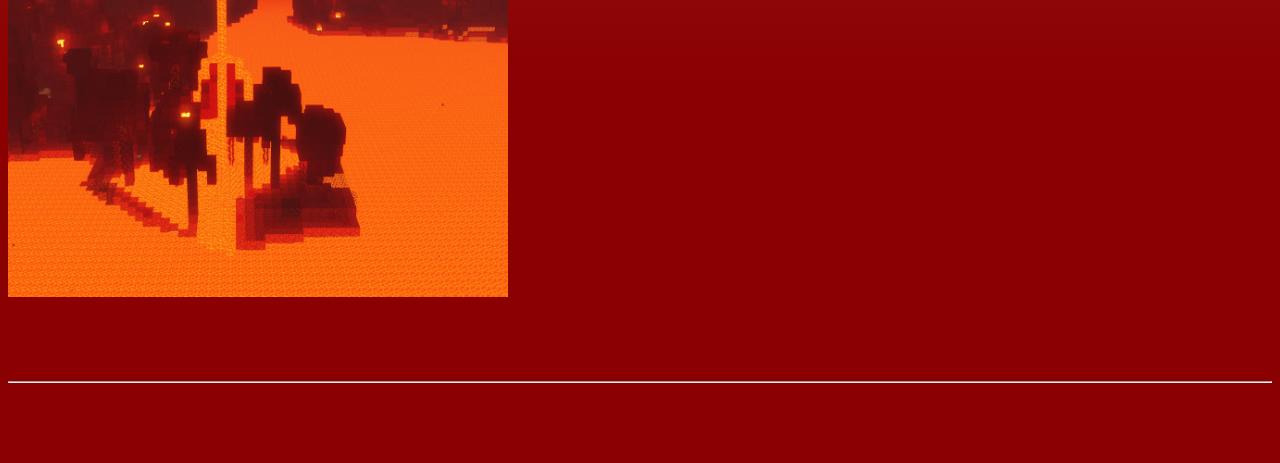
==== commit 83184d37: "se agrego pagina 3" ====
--- a/pagina_1/index.html
+++ b/pagina_1/index.html
@@ -47,37 +47,55 @@
       }
 
       .bg-gradient-rojo {
-        background: linear-gradient(to top, #009c22, #009c22); /* rojo oscuro abajo a rojo claro arriba */
-      } 
+        background: linear-gradient(to top, #009c22, #009c22); 
+      }
+
+      body {
+        font-family: 'Minecraft', sans-serif;
+      }
+
+      .titulo-inacap {
+        font-family: 'Minecraft', sans-serif;
+        font-size: 1.5rem;
+        color: white;
+      }
+      
     </style>
     <link href="https://fonts.cdnfonts.com/css/minecraft-4" rel="stylesheet">
     <!-- Custom styles for this template -->
-    <link href="carousel.css" rel="stylesheet">
+    <link href="./carousel.css" rel="stylesheet">
   </head>
   <body>
     
 <header>
-  <nav class="navbar navbar-expand-md navbar-dark fixed-top bg-gradient-rojo">
-    <div class="container-fluid minecraft-font">
-      <a class="navbar-brand d-flex align-items-center minecraft-font">
+  <div class="collapse bg-dark" id="navbarHeader">
+    <div class="container">
+      <div class="row">
+        <div class="col-sm-8 col-md-7 py-4">
+          <h4 class="text-white">que es Minecraft?</h4>
+          <p class="text-muted">Minecraft es un videojuego de mundo abierto donde los jugadores pueden explorar, construir y sobrevivir en un entorno hecho completamente de bloques. Fue creado por Markus Persson y desarrollado por Mojang Studios. El juego permite a los usuarios recolectar recursos, crear herramientas, construir estructuras y enfrentarse a criaturas. Su estilo visual pixelado y su libertad creativa lo han convertido en uno de los juegos mas populares y vendidos de todos los tiempos. Tambien tiene distintos modos como Supervivencia, Creativo y Aventura, adaptandose a distintos tipos de jugadores.</p>
+        </div>
+        <div class="col-sm-4 offset-md-1 py-4">
+          <ul class="list-unstyled">
+            <li class="text-white">pagina 1</a></li>
+            <li><a href="../pagina_2/index.html" class="text-white">Pagina 2</a></li>
+            <li><a href="../pagina_3/index.html" class="text-white">pagina 3</a></li>
+          </ul>
+        </div>
+      </div>
+    </div>
+  </div>
+  <div class="navbar navbar-dark shadow-sm" style="background-color: #009c22;">
+    <div class="container">
+      <a class="navbar-brand d-flex align-items-center">
         <img src="../Imagenes/images.png" alt="Logo" width="30" height="30" class="me-2">
         <span class="titulo-inacap">InacapLand</span>
       </a>
-      <button class="navbar-toggler" type="button" data-bs-toggle="collapse" data-bs-target="#navbarCollapse" aria-controls="navbarCollapse" aria-expanded="false" aria-label="Toggle navigation">
+      <button class="navbar-toggler" type="button" data-bs-toggle="collapse" data-bs-target="#navbarHeader" aria-controls="navbarHeader" aria-expanded="false" aria-label="Toggle navigation">
         <span class="navbar-toggler-icon"></span>
       </button>
-      <div class="collapse navbar-collapse" id="navbarCollapse">
-        <ul class="navbar-nav me-auto mb-2 mb-md-0">
-          <li class="nav-item">
-            <a class="nav-link active" aria-current="page" href="../pagina_2/index.html">Pagina 2</a>
-          </li>
-          <li class="nav-item">
-            <a class="nav-link active" aria-current="page" href="#">Pagina 3</a>
-          </li>
-        </ul>
-      </div>
-    </div>
-  </nav>
+    </div>
+  </div>
 </header>
 
 <main>
--- a/pagina_1/carousel.css
+++ b/pagina_1/carousel.css
@@ -97,8 +97,5 @@
 }
 
 body {
-  background: linear-gradient(to top, 
-  #8B0000 7%
-  #ffffff 80%
-);
+  background: linear-gradient(to top, #8B0000 7%, #ffffff 80%);
 }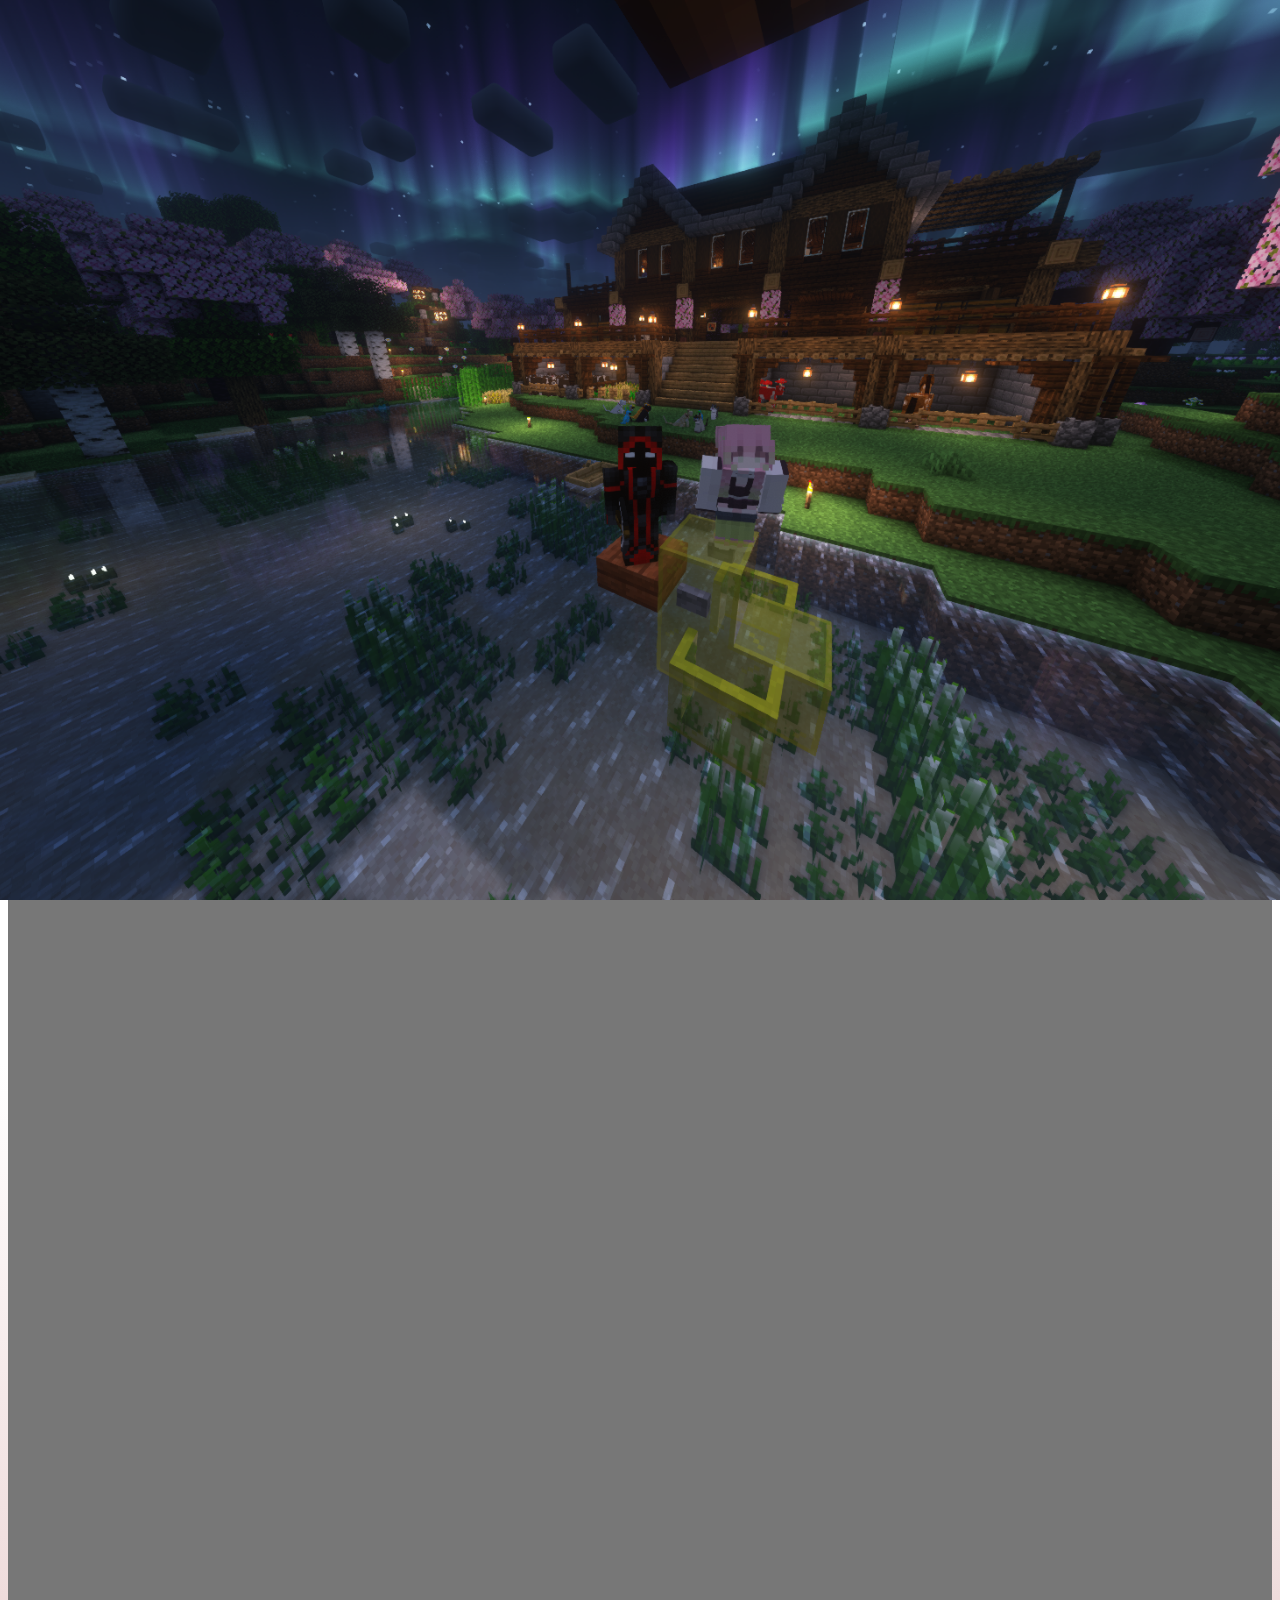
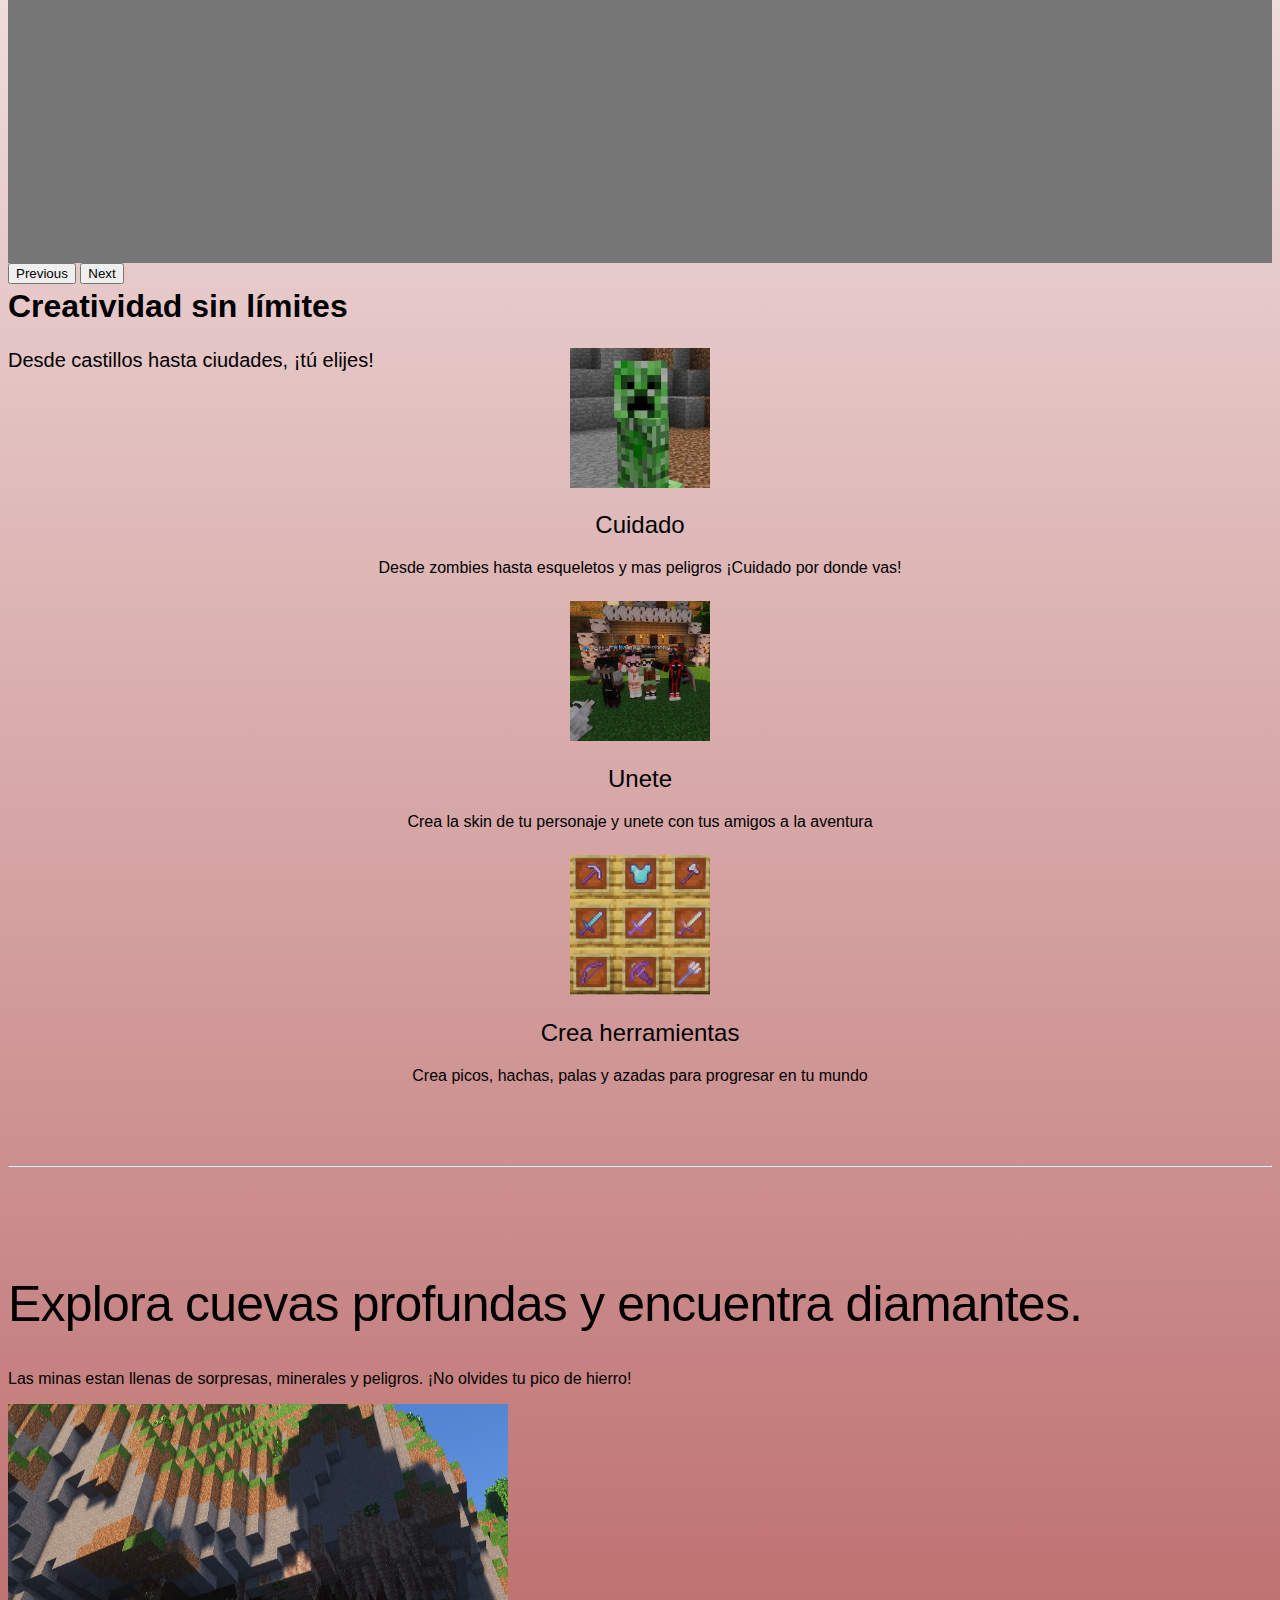
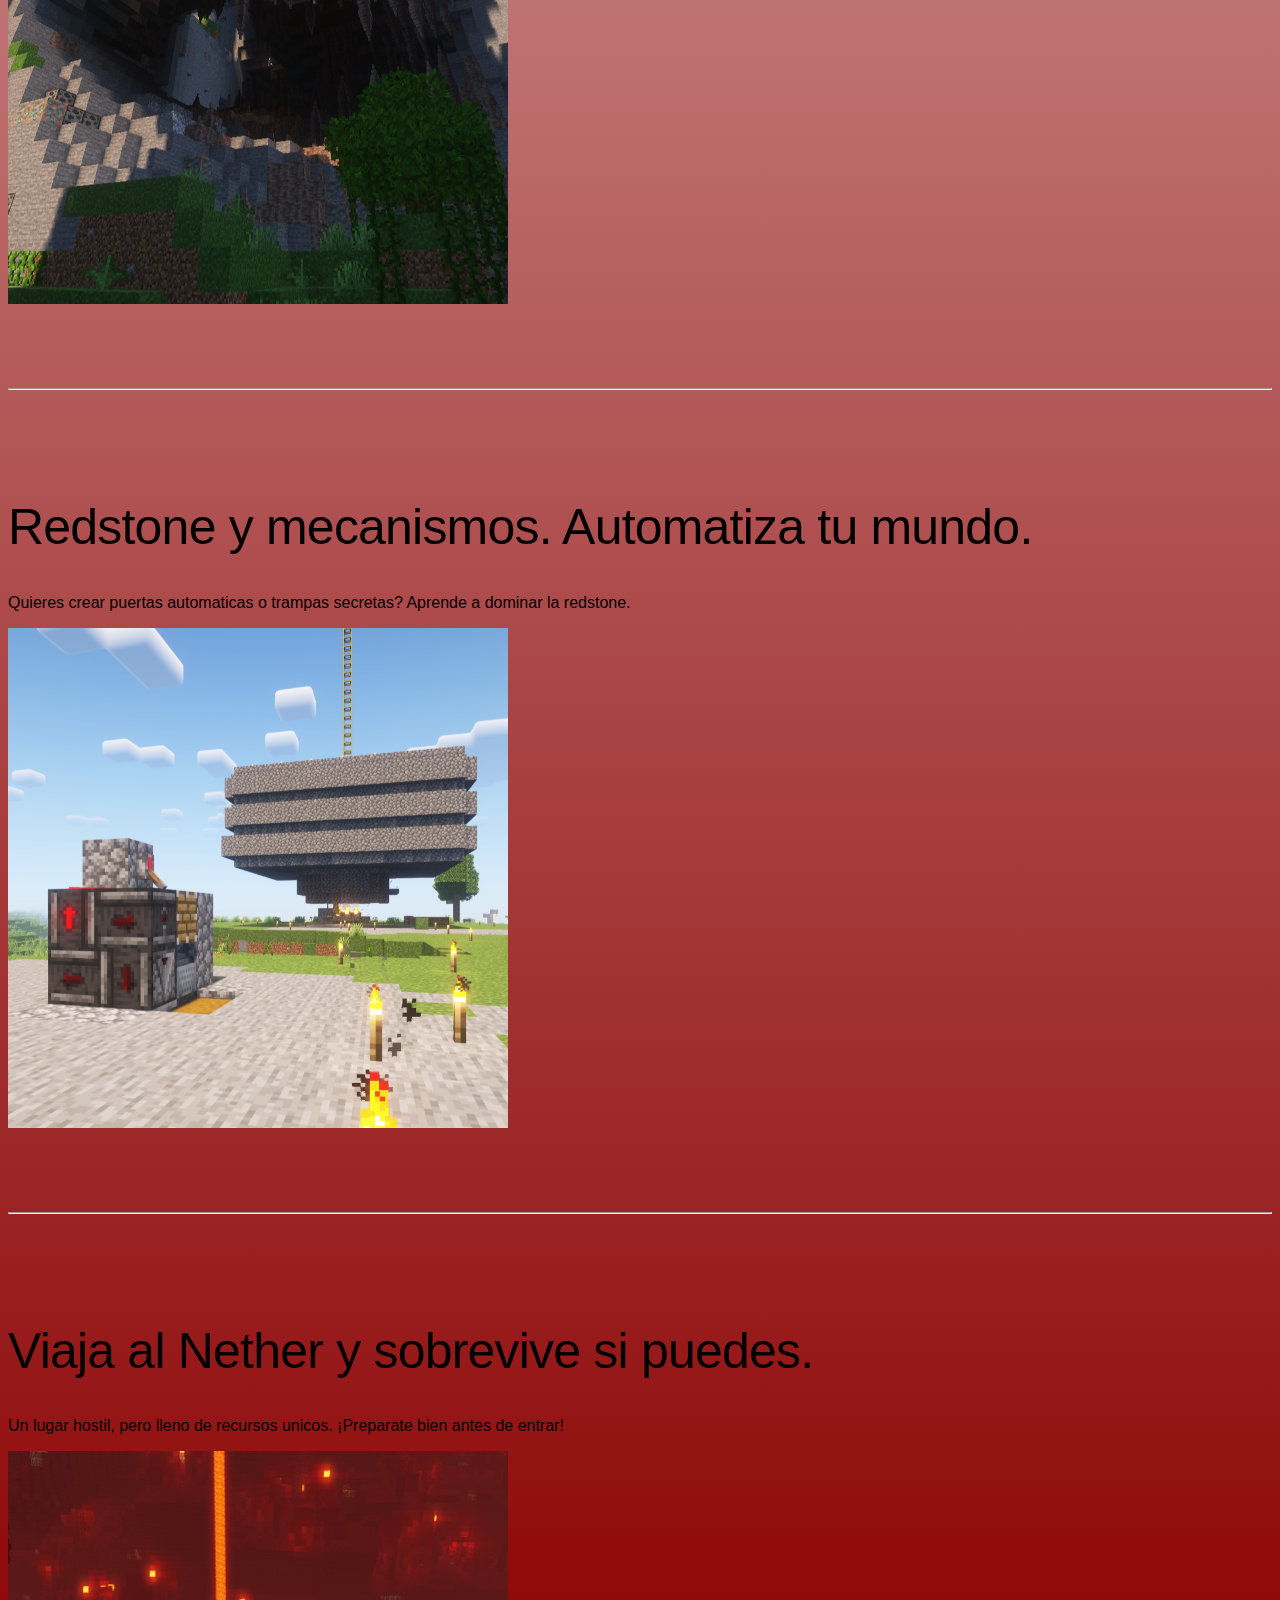
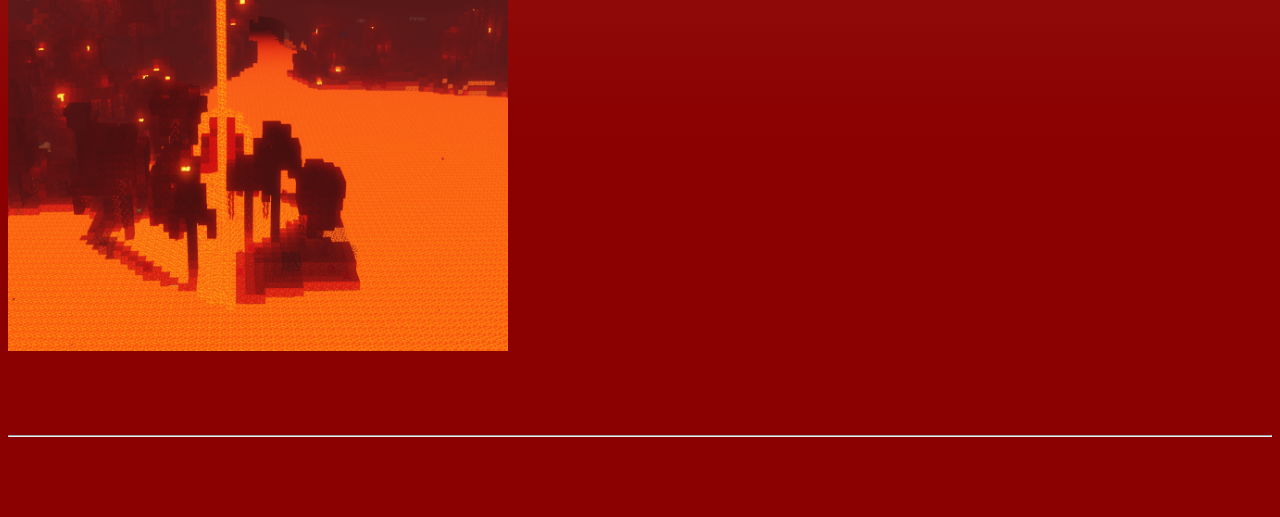
==== commit 0bf62d38: "se agregaron tarea1, 2 y 3" ====
--- a/pagina_1/index.html
+++ b/pagina_1/index.html
@@ -80,6 +80,9 @@
             <li class="text-white">pagina 1</a></li>
             <li><a href="../pagina_2/index.html" class="text-white">Pagina 2</a></li>
             <li><a href="../pagina_3/index.html" class="text-white">pagina 3</a></li>
+            <li><a href="../tarea_1/index.html" class="text-white">tarea 1</a></li>
+            <li><a href="../tarea_2/index.html" class="text-white">tarea 2</a></li>
+            <li><a href="../tarea_3/Tarea3.html" class="text-white">tarea 3</a></li>
           </ul>
         </div>
       </div>
